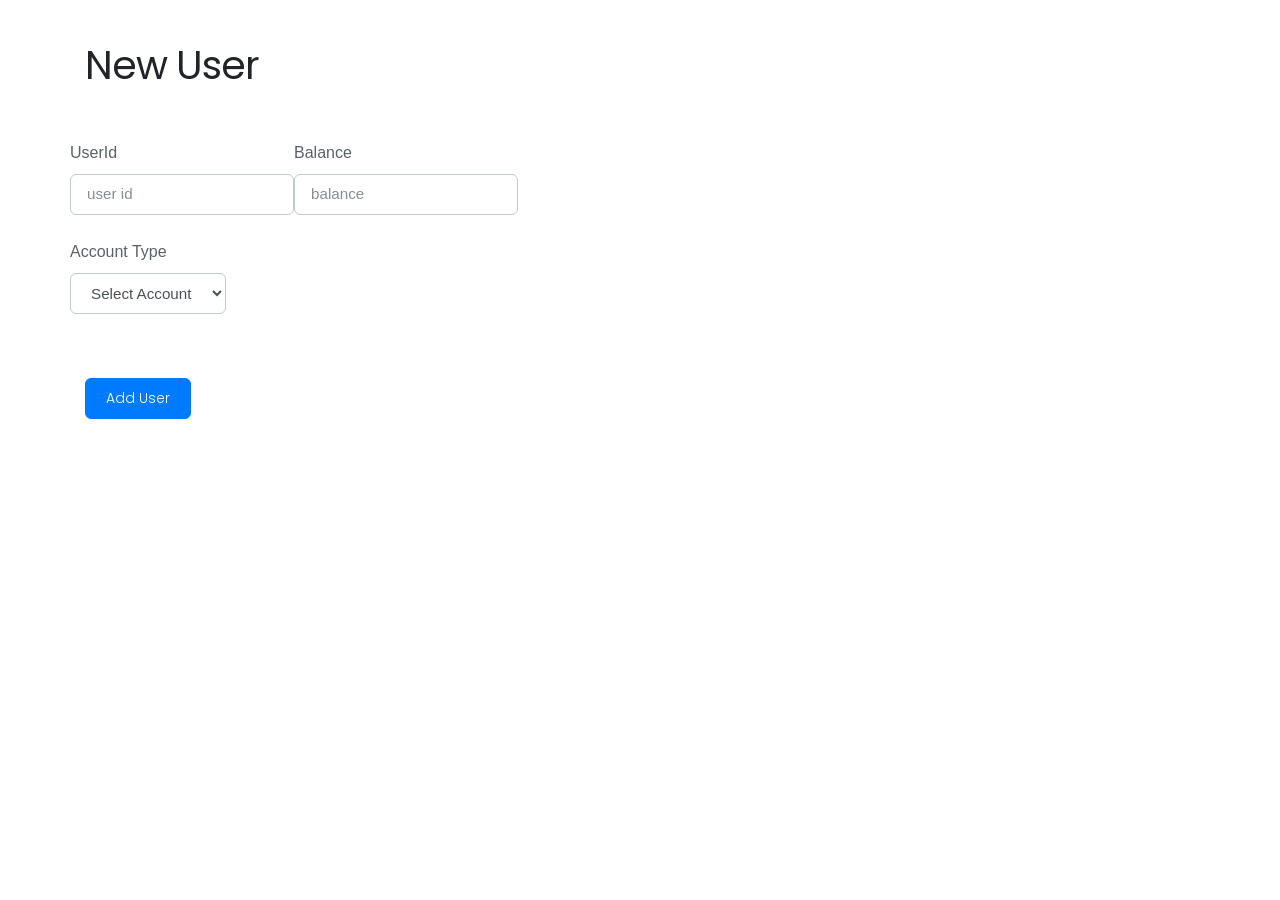
==== src/main/resources/templates/account/create-account.html @ aca21cec "added html and css files to start UI changes" ====
<!DOCTYPE html>

<html>

    <head>
        <meta charset="utf-8">
        <meta http-equiv="x-ua-compatible" content="ie=edge">
        <title>Add User</title>
        <meta name="viewport" content="width=device-width, initial-scale=1">
        <link rel="stylesheet" href="https://stackpath.bootstrapcdn.com/bootstrap/4.1.3/css/bootstrap.min.css" integrity="sha384-MCw98/SFnGE8fJT3GXwEOngsV7Zt27NXFoaoApmYm81iuXoPkFOJwJ8ERdknLPMO" crossorigin="anonymous">
        <link rel="stylesheet" href="https://use.fontawesome.com/releases/v5.4.1/css/all.css" integrity="sha384-5sAR7xN1Nv6T6+dT2mhtzEpVJvfS3NScPQTrOxhwjIuvcA67KV2R5Jz6kr4abQsz" crossorigin="anonymous">
        <link rel="stylesheet" href="../../static/css/shards.min.css">
    </head>
    <body>
        <div class="container my-5">
            <h2 class="mb-5">New User</h2>
            <div class="row">
                <div class="col-md-6">
                    <form action="#">
                        <div class="row">
                            <div class="form-group blu-margin">
                                <label for="userId" class="col-form-label">UserId</label>
                                <input type="text" class="form-control" id="userId" placeholder="user id">
                            </div>

                            <div class="form-group blu-margin">
                                <label for="balance" class="col-form-label">Balance</label>
                                <input type="text" class="form-control" id="balance" placeholder="balance">
                            </div>

                            <div class="form-group blu-margin">
                                <label for="dropOperator" class="col-form-label">Account Type</label>
                                <select class="form-control"  id="dropOperator">
                                    <option value="0">Select Account </option>
                                    <option></option>
                                </select>
                            </div>
                        </div>
                        <div class="row">
                            <div class="col-md-6 mt-5">
                                <input type="submit" class="btn btn-primary" value="Add User">
                            </div>
                        </div>    
                    </form>
                </div>
            </div>
        </div>
    </body>
</html>
---- src/main/resources/static/css/shards.min.css ----
@import url(https://fonts.googleapis.com/css?family=Poppins:300,400,500,600|Roboto+Mono);

:root {
    --blue: #007bff;
    --indigo: #674eec;
    --purple: #8445f7;
    --pink: #ff4169;
    --red: #c4183c;
    --orange: #fb7906;
    --yellow: #ffb400;
    --green: #17c671;
    --teal: #1adba2;
    --cyan: #00b8d8;
    --white: #fff;
    --gray: #868e96;
    --gray-dark: #343a40;
    --primary: #007bff;
    --secondary: #5A6169;
    --success: #17c671;
    --info: #00b8d8;
    --warning: #ffb400;
    --danger: #c4183c;
    --light: #e9ecef;
    --dark: #212529;
    --breakpoint-xs: 0;
    --breakpoint-sm: 576px;
    --breakpoint-md: 768px;
    --breakpoint-lg: 992px;
    --breakpoint-xl: 1200px;
    --font-family-sans-serif: -apple-system, BlinkMacSystemFont, "Segoe UI", Roboto, "Helvetica Neue", Arial, sans-serif;
    --font-family-monospace: "Roboto Mono", Menlo, Monaco, Consolas, "Liberation Mono", "Courier New", monospace
}

@media (max-width: 575.98px) {
    html {
        font-size: 15px
    }
}

body {
    font-size: 1rem;
    font-weight: 300;
    color: #5a6169;
    background-color: #fff
}

a {
    color: #007bff;
    text-decoration: none
}

a:hover {
    color: #0056b3;
    text-decoration: underline
}

b, strong {
    font-weight: 500
}

h1, h2, h3, h4, h5, h6 {
    margin-top: 0;
    margin-bottom: .5rem
}

.h1, .h2, .h3, .h4, .h5, .h6 {
    display: block
}

.h1, .h2, .h3, .h4, .h5, .h6, h1, h2, h3, h4, h5, h6 {
    margin-bottom: .75rem;
    font-family: Poppins, -apple-system, BlinkMacSystemFont, "Segoe UI", Roboto, "Helvetica Neue", Arial, sans-serif;
    font-weight: 400;
    color: #212529
}

.h1, h1 {
    font-size: 3.052rem;
    letter-spacing: -.0625rem;
    line-height: 3rem
}

.h2, h2 {
    font-size: 2.441rem;
    letter-spacing: -.0625rem;
    line-height: 2.25rem
}

.h3, h3 {
    font-size: 1.953rem;
    line-height: 2.25rem
}

.h4, h4 {
    font-size: 1.563rem;
    line-height: 2rem
}

.h5, h5 {
    font-size: 1.25rem;
    line-height: 1.5rem
}

.h6, h6 {
    font-size: 1rem;
    line-height: 1.5rem
}

.lead {
    line-height: 1.875rem
}

.display-1, .display-2, .display-3, .display-4 {
    margin-bottom: .75rem
}

.display-1 {
    font-size: 7.451rem;
    line-height: 1
}

.display-2 {
    font-size: 5.96rem;
    line-height: 1
}

.display-3 {
    font-size: 4.768rem;
    line-height: 1
}

.display-4 {
    font-size: 3.815rem;
    line-height: 1
}

p {
    margin-bottom: 1.75rem
}

hr {
    margin-top: 1.125rem;
    margin-bottom: 1.125rem;
    border-top: 1px solid rgba(0, 0, 0, .1)
}

.small, small {
    font-size: 80%;
    font-weight: 300
}

.mark, mark {
    padding: .2em;
    background-color: #fff09e
}

.blockquote {
    margin-bottom: .75rem;
    font-size: 1.5rem
}

.blockquote-footer {
    font-size: 1.125rem
}

.img-thumbnail {
    padding: 0;
    border: none;
    background-color: #fff;
    border-radius: .375rem;
    box-shadow: none
}

.figure-img {
    margin-bottom: .75rem
}

.figure-caption {
    font-size: 1rem;
    color: #868e96
}

code, kbd, pre, samp {
    font-family: "Roboto Mono", Menlo, Monaco, Consolas, "Liberation Mono", "Courier New", monospace
}

code {
    font-size: .75rem;
    padding: .1875rem .8125rem
}

kbd {
    padding: .1875rem .8125rem;
    font-size: .75rem;
    color: #fff;
    background-color: #212529;
    border-radius: .625rem;
    box-shadow: none
}

kbd kbd {
    font-weight: 500
}

pre {
    margin-bottom: .75rem;
    font-size: .75rem;
    color: #212529;
    line-height: 1.375rem
}

.pre-scrollable {
    max-height: 340px
}

.table {
    background-color: transparent
}

.table td, .table th {
    padding: .75rem
}

.table .table {
    background-color: #fff
}

.table-sm td, .table-sm th {
    padding: .3rem
}

.table-primary, .table-primary > td, .table-primary > th {
    background-color: #b8daff
}

.table-hover .table-primary:hover {
    background-color: #9fcdff
}

.table-hover .table-primary:hover > td, .table-hover .table-primary:hover > th {
    background-color: #9fcdff
}

.table-secondary, .table-secondary > td, .table-secondary > th {
    background-color: #d1d3d5
}

.table-hover .table-secondary:hover {
    background-color: #c4c6c9
}

.table-hover .table-secondary:hover > td, .table-hover .table-secondary:hover > th {
    background-color: #c4c6c9
}

.table-success, .table-success > td, .table-success > th {
    background-color: #beefd7
}

.table-hover .table-success:hover {
    background-color: #aaeaca
}

.table-hover .table-success:hover > td, .table-hover .table-success:hover > th {
    background-color: #aaeaca
}

.table-info, .table-info > td, .table-info > th {
    background-color: #b8ebf4
}

.table-hover .table-info:hover {
    background-color: #a2e5f1
}

.table-hover .table-info:hover > td, .table-hover .table-info:hover > th {
    background-color: #a2e5f1
}

.table-warning, .table-warning > td, .table-warning > th {
    background-color: #ffeab8
}

.table-hover .table-warning:hover {
    background-color: #ffe29f
}

.table-hover .table-warning:hover > td, .table-hover .table-warning:hover > th {
    background-color: #ffe29f
}

.table-danger, .table-danger > td, .table-danger > th {
    background-color: #eebec8
}

.table-hover .table-danger:hover {
    background-color: #e9aab7
}

.table-hover .table-danger:hover > td, .table-hover .table-danger:hover > th {
    background-color: #e9aab7
}

.table-light, .table-light > td, .table-light > th {
    background-color: #f9fafb
}

.table-hover .table-light:hover {
    background-color: #eaedf1
}

.table-hover .table-light:hover > td, .table-hover .table-light:hover > th {
    background-color: #eaedf1
}

.table-dark, .table-dark > td, .table-dark > th {
    background-color: #c1c2c3
}

.table-hover .table-dark:hover {
    background-color: #b4b5b6
}

.table-hover .table-dark:hover > td, .table-hover .table-dark:hover > th {
    background-color: #b4b5b6
}

.table-active, .table-active > td, .table-active > th {
    background-color: rgba(0, 0, 0, .075)
}

.table-hover .table-active:hover {
    background-color: rgba(0, 0, 0, .075)
}

.table-hover .table-active:hover > td, .table-hover .table-active:hover > th {
    background-color: rgba(0, 0, 0, .075)
}

.table .thead-dark th {
    color: #fff;
    background-color: #212529;
    border-color: #32383e
}

.table .thead-light th {
    color: #495057;
    background-color: #e9ecef;
    border-color: #dee2e6
}

.table-dark {
    color: #fff;
    background-color: #212529
}

.table-dark td, .table-dark th, .table-dark thead th {
    border-color: #32383e
}

.table-dark.table-striped tbody tr:nth-of-type(odd) {
    background-color: rgba(255, 255, 255, .05)
}

.table-dark.table-hover tbody tr:hover {
    background-color: rgba(255, 255, 255, .075)
}

.form-control {
    height: auto;
    padding: .5rem 1rem;
    font-size: .95rem;
    line-height: 1.5;
    color: #495057;
    background-color: #fff;
    border: 1px solid #becad6;
    font-weight: 300;
    will-change: border-color, box-shadow;
    border-radius: .375rem;
    box-shadow: none;
    transition: box-shadow 250ms cubic-bezier(.27, .01, .38, 1.06), border 250ms cubic-bezier(.27, .01, .38, 1.06)
}

.form-control:hover {
    border-color: #8fa4b8
}

.form-control:focus {
    color: #495057;
    background-color: #fff;
    border-color: #007bff;
    box-shadow: 0 .313rem .719rem rgba(0, 123, 255, .1), 0 .156rem .125rem rgba(0, 0, 0, .06)
}

.form-control:focus:hover {
    border-color: #007bff
}

.form-control::-webkit-input-placeholder {
    color: #868e96
}

.form-control:-ms-input-placeholder {
    color: #868e96
}

.form-control::-ms-input-placeholder {
    color: #868e96
}

.form-control::placeholder {
    color: #868e96
}

.form-control:disabled, .form-control[readonly] {
    background-color: #f5f6f7
}

.form-control:disabled:hover, .form-control[readonly]:hover {
    border-color: #becad6;
    cursor: not-allowed
}

.form-control[readonly]:not(:disabled):focus {
    box-shadow: none;
    border-color: #becad6
}

select.form-control:not([size]):not([multiple]) {
    height: calc(2.425rem + 2px)
}

select.form-control:focus::-ms-value {
    color: #495057;
    background-color: #fff
}

select.form-control:hover {
    cursor: pointer
}

form label:hover {
    cursor: pointer
}

.col-form-label {
    padding-top: calc(.5rem + 1px);
    padding-bottom: calc(.5rem + 1px);
    line-height: 1.5
}

.col-form-label-lg {
    padding-top: calc(.75rem + 1px);
    padding-bottom: calc(.75rem + 1px);
    font-size: 1.25rem;
    line-height: 1.5
}

.col-form-label-sm {
    padding-top: calc(.35rem + 1px);
    padding-bottom: calc(.35rem + 1px);
    font-size: .875rem;
    line-height: 1.5
}

.form-control-plaintext {
    padding-top: .5rem;
    padding-bottom: .5rem;
    line-height: 1.5;
    font-weight: 300
}

.form-control-sm, .input-group-sm > .form-control, .input-group-sm > .input-group-append > .btn, .input-group-sm > .input-group-append > .input-group-text, .input-group-sm > .input-group-middle > .input-group-text, .input-group-sm > .input-group-prepend > .btn, .input-group-sm > .input-group-prepend > .input-group-text {
    padding: .35rem .75rem;
    font-size: .875rem;
    line-height: 1.5;
    border-radius: .35rem
}

.input-group-sm > .input-group-append > select.btn:not([size]):not([multiple]), .input-group-sm > .input-group-append > select.input-group-text:not([size]):not([multiple]), .input-group-sm > .input-group-middle > select.input-group-text:not([size]):not([multiple]), .input-group-sm > .input-group-prepend > select.btn:not([size]):not([multiple]), .input-group-sm > .input-group-prepend > select.input-group-text:not([size]):not([multiple]), .input-group-sm > select.form-control:not([size]):not([multiple]), select.form-control-sm:not([size]):not([multiple]) {
    height: calc(2.0125rem + 2px)
}

.form-control-lg, .input-group-lg > .form-control, .input-group-lg > .input-group-append > .btn, .input-group-lg > .input-group-append > .input-group-text, .input-group-lg > .input-group-middle > .input-group-text, .input-group-lg > .input-group-prepend > .btn, .input-group-lg > .input-group-prepend > .input-group-text {
    padding: .75rem 1rem;
    font-size: 1.25rem;
    line-height: 1.5;
    border-radius: .5rem
}

.input-group-lg > .input-group-append > select.btn:not([size]):not([multiple]), .input-group-lg > .input-group-append > select.input-group-text:not([size]):not([multiple]), .input-group-lg > .input-group-middle > select.input-group-text:not([size]):not([multiple]), .input-group-lg > .input-group-prepend > select.btn:not([size]):not([multiple]), .input-group-lg > .input-group-prepend > select.input-group-text:not([size]):not([multiple]), .input-group-lg > select.form-control:not([size]):not([multiple]), select.form-control-lg:not([size]):not([multiple]) {
    height: calc(3.375rem + 2px)
}

.form-group {
    margin-bottom: 1rem
}

.form-text {
    margin-top: .25rem
}

.form-check {
    padding-left: 1.25rem
}

.form-check-input {
    margin-top: .313rem;
    margin-left: -1.25rem
}

.form-check-input:disabled ~ .form-check-label {
    color: #868e96
}

.form-check-inline {
    margin-right: .75rem
}

.form-check-inline .form-check-input {
    margin-right: .3125rem
}

.valid-feedback {
    margin-top: .25rem;
    font-size: 80%;
    color: #17c671
}

.valid-tooltip {
    background-color: rgba(23, 198, 113, .8)
}

.custom-select.is-valid, .form-control.is-valid, .was-validated .custom-select:valid, .was-validated .form-control:valid {
    border-color: #17c671;
    box-shadow: 0 5px 11.5px rgba(23, 198, 113, .1)
}

.custom-select.is-valid:focus, .form-control.is-valid:focus, .was-validated .custom-select:valid:focus, .was-validated .form-control:valid:focus {
    box-shadow: 0 5px 11.5px rgba(23, 198, 113, .1), 0 1px 1px .1rem rgba(23, 198, 113, .2)
}

.custom-select.is-valid:hover, .form-control.is-valid:hover, .was-validated .custom-select:valid:hover, .was-validated .form-control:valid:hover {
    border-color: #17c671
}

.form-check-input.is-valid ~ .form-check-label, .was-validated .form-check-input:valid ~ .form-check-label {
    color: #17c671
}

.custom-control-input.is-valid ~ .custom-control-label, .was-validated .custom-control-input:valid ~ .custom-control-label {
    color: #17c671
}

.custom-control-input.is-valid ~ .custom-control-label::before, .was-validated .custom-control-input:valid ~ .custom-control-label::before {
    background-color: #57eca4;
    border-color: #2ae68b
}

.custom-control-input.is-valid:checked ~ .custom-control-label::before, .was-validated .custom-control-input:valid:checked ~ .custom-control-label::before {
    background-color: #2ae68b
}

.custom-control-input.is-valid:focus ~ .custom-control-label::before, .was-validated .custom-control-input:valid:focus ~ .custom-control-label::before {
    box-shadow: 0 .313rem .719rem rgba(23, 198, 113, .1), 0 .156rem .125rem rgba(0, 0, 0, .06)
}

.custom-file-input.is-valid ~ .custom-file-label, .was-validated .custom-file-input:valid ~ .custom-file-label {
    color: #17c671;
    border-color: #17c671
}

.custom-file-input.is-valid ~ .custom-file-label::after, .was-validated .custom-file-input:valid ~ .custom-file-label::after {
    background-color: #b3f6d5;
    border-color: #2ae68b;
    color: #17c671
}

.custom-file-input:focus.is-valid ~ .custom-file-label, .was-validated .custom-file-input:focus:valid ~ .custom-file-label {
    border-color: #17c671;
    box-shadow: 0 5px 11.5px rgba(23, 198, 113, .1), 0 1px 1px .1rem rgba(23, 198, 113, .2)
}

.custom-file-input:hover.is-valid ~ .custom-file-label, .was-validated .custom-file-input:hover:valid ~ .custom-file-label {
    border-color: #17c671
}

.custom-toggle .custom-control-input:not(:checked).is-valid ~ .custom-control-label::before, .was-validated .custom-toggle .custom-control-input:not(:checked):valid ~ .custom-control-label::before {
    background-color: #fff
}

.custom-toggle .custom-control-input.is-valid ~ .custom-control-label::before, .was-validated .custom-toggle .custom-control-input:valid ~ .custom-control-label::before {
    background-color: #17c671
}

.custom-toggle .custom-control-input.is-invalid ~ .custom-control-label::after, .was-validated .custom-toggle .custom-control-input:invalid ~ .custom-control-label::after {
    background-color: #eb8c95
}

.custom-toggle .custom-control-input.is-invalid:focus ~ .custom-control-label::before, .was-validated .custom-toggle .custom-control-input:invalid:focus ~ .custom-control-label::before {
    box-shadow: 0 .313rem .719rem rgba(23, 198, 113, .1), 0 .156rem .125rem rgba(0, 0, 0, .06)
}

.invalid-feedback {
    margin-top: .25rem;
    font-size: 80%;
    color: #c4183c
}

.invalid-tooltip {
    background-color: rgba(196, 24, 60, .8)
}

.custom-select.is-invalid, .form-control.is-invalid, .was-validated .custom-select:invalid, .was-validated .form-control:invalid {
    border-color: #c4183c;
    box-shadow: 0 5px 11.5px rgba(196, 24, 60, .1)
}

.custom-select.is-invalid:focus, .form-control.is-invalid:focus, .was-validated .custom-select:invalid:focus, .was-validated .form-control:invalid:focus {
    box-shadow: 0 5px 11.5px rgba(196, 24, 60, .1), 0 1px 1px .1rem rgba(196, 24, 60, .2)
}

.custom-select.is-invalid:hover, .form-control.is-invalid:hover, .was-validated .custom-select:invalid:hover, .was-validated .form-control:invalid:hover {
    border-color: #c4183c
}

.form-check-input.is-invalid ~ .form-check-label, .was-validated .form-check-input:invalid ~ .form-check-label {
    color: #c4183c
}

.custom-control-input.is-invalid ~ .custom-control-label, .was-validated .custom-control-input:invalid ~ .custom-control-label {
    color: #c4183c
}

.custom-control-input.is-invalid ~ .custom-control-label::before, .was-validated .custom-control-input:invalid ~ .custom-control-label::before {
    background-color: #ea5876;
    border-color: #e52a51
}

.custom-control-input.is-invalid:checked ~ .custom-control-label::before, .was-validated .custom-control-input:invalid:checked ~ .custom-control-label::before {
    background-color: #e52a51
}

.custom-control-input.is-invalid:focus ~ .custom-control-label::before, .was-validated .custom-control-input:invalid:focus ~ .custom-control-label::before {
    box-shadow: 0 .313rem .719rem rgba(196, 24, 60, .1), 0 .156rem .125rem rgba(0, 0, 0, .06)
}

.custom-file-input.is-invalid ~ .custom-file-label, .was-validated .custom-file-input:invalid ~ .custom-file-label {
    color: #c4183c;
    border-color: #c4183c
}

.custom-file-input.is-invalid ~ .custom-file-label::after, .was-validated .custom-file-input:invalid ~ .custom-file-label::after {
    background-color: #f6b2c0;
    border-color: #e52a51;
    color: #c4183c
}

.custom-file-input:focus.is-invalid ~ .custom-file-label, .was-validated .custom-file-input:focus:invalid ~ .custom-file-label {
    border-color: #c4183c;
    box-shadow: 0 5px 11.5px rgba(196, 24, 60, .1), 0 1px 1px .1rem rgba(196, 24, 60, .2)
}

.custom-file-input:hover.is-invalid ~ .custom-file-label, .was-validated .custom-file-input:hover:invalid ~ .custom-file-label {
    border-color: #c4183c
}

.custom-toggle .custom-control-input:not(:checked).is-invalid ~ .custom-control-label::before, .was-validated .custom-toggle .custom-control-input:not(:checked):invalid ~ .custom-control-label::before {
    background-color: #fff
}

.custom-toggle .custom-control-input.is-valid ~ .custom-control-label::before, .was-validated .custom-toggle .custom-control-input:valid ~ .custom-control-label::before {
    background-color: #17c671
}

.custom-toggle .custom-control-input.is-invalid ~ .custom-control-label::after, .was-validated .custom-toggle .custom-control-input:invalid ~ .custom-control-label::after {
    background-color: #eb8c95
}

.custom-toggle .custom-control-input.is-invalid:focus ~ .custom-control-label::before, .was-validated .custom-toggle .custom-control-input:invalid:focus ~ .custom-control-label::before {
    box-shadow: 0 .313rem .719rem rgba(196, 24, 60, .1), 0 .156rem .125rem rgba(0, 0, 0, .06)
}

@media (min-width: 576px) {
    .form-inline .form-check-input {
        margin-right: .313rem
    }
}

.btn {
    font-weight: 300;
    font-family: Poppins, -apple-system, BlinkMacSystemFont, "Segoe UI", Roboto, "Helvetica Neue", Arial, sans-serif;
    border: 1px solid transparent;
    padding: .75rem 1.25rem;
    font-size: .875rem;
    line-height: 1.125;
    border-radius: .375rem;
    transition: all 250ms cubic-bezier(.27, .01, .38, 1.06)
}

.btn.hover, .btn:hover {
    cursor: pointer
}

.btn.focus, .btn:focus {
    box-shadow: none
}

.btn:not([disabled]):not(.disabled).active, .btn:not([disabled]):not(.disabled):active {
    background-image: none;
    box-shadow: none
}

.btn.btn-squared {
    border-radius: 0
}

.btn.btn-pill {
    border-radius: 50px
}

.btn-primary {
    color: #fff;
    border-color: #007bff;
    background-color: #007bff;
    box-shadow: none
}

.btn-primary:hover {
    color: #fff;
    background-color: #006fe6;
    border-color: #006fe6;
    box-shadow: 0 5px 15px rgba(0, 0, 0, .05), 0 4px 10px rgba(0, 123, 255, .25)
}

.btn-primary.focus, .btn-primary:focus {
    box-shadow: 0 0 0 3px rgba(0, 123, 255, .15), 0 3px 15px rgba(0, 123, 255, .2), 0 2px 5px rgba(0, 0, 0, .1)
}

.btn-primary.disabled, .btn-primary:disabled {
    background-color: #007bff;
    border-color: #007bff;
    box-shadow: none;
    cursor: not-allowed
}

.btn-primary:not(:disabled):not(.disabled).active, .btn-primary:not(:disabled):not(.disabled):active, .show > .btn-primary.dropdown-toggle {
    color: #fff;
    background-color: #006fe6;
    border-color: #0062cc;
    background-image: none;
    box-shadow: inset 0 3px 5px rgba(0, 0, 0, .125) !important
}

.btn-secondary {
    color: #fff;
    border-color: #5a6169;
    background-color: #5a6169;
    box-shadow: none
}

.btn-secondary:hover {
    color: #fff;
    background-color: #4e545b;
    border-color: #4e545b;
    box-shadow: 0 5px 15px rgba(0, 0, 0, .05), 0 4px 10px rgba(90, 97, 105, .25)
}

.btn-secondary.focus, .btn-secondary:focus {
    box-shadow: 0 0 0 3px rgba(90, 97, 105, .15), 0 3px 15px rgba(90, 97, 105, .2), 0 2px 5px rgba(0, 0, 0, .1)
}

.btn-secondary.disabled, .btn-secondary:disabled {
    background-color: #5a6169;
    border-color: #5a6169;
    box-shadow: none;
    cursor: not-allowed
}

.btn-secondary:not(:disabled):not(.disabled).active, .btn-secondary:not(:disabled):not(.disabled):active, .show > .btn-secondary.dropdown-toggle {
    color: #fff;
    background-color: #4e545b;
    border-color: #42484e;
    background-image: none;
    box-shadow: inset 0 3px 5px rgba(0, 0, 0, .125) !important
}

.btn-success {
    color: #fff;
    border-color: #17c671;
    background-color: #17c671;
    box-shadow: none
}

.btn-success:hover {
    color: #fff;
    background-color: #14af64;
    border-color: #14af64;
    box-shadow: 0 5px 15px rgba(0, 0, 0, .05), 0 4px 10px rgba(23, 198, 113, .25)
}

.btn-success.focus, .btn-success:focus {
    box-shadow: 0 0 0 3px rgba(23, 198, 113, .15), 0 3px 15px rgba(23, 198, 113, .2), 0 2px 5px rgba(0, 0, 0, .1)
}

.btn-success.disabled, .btn-success:disabled {
    background-color: #17c671;
    border-color: #17c671;
    box-shadow: none;
    cursor: not-allowed
}

.btn-success:not(:disabled):not(.disabled).active, .btn-success:not(:disabled):not(.disabled):active, .show > .btn-success.dropdown-toggle {
    color: #fff;
    background-color: #14af64;
    border-color: #129857;
    background-image: none;
    box-shadow: inset 0 3px 5px rgba(0, 0, 0, .125) !important
}

.btn-info {
    color: #fff;
    border-color: #00b8d8;
    background-color: #00b8d8;
    box-shadow: none
}

.btn-info:hover {
    color: #fff;
    background-color: #00a2bf;
    border-color: #00a2bf;
    box-shadow: 0 5px 15px rgba(0, 0, 0, .05), 0 4px 10px rgba(0, 184, 216, .25)
}

.btn-info.focus, .btn-info:focus {
    box-shadow: 0 0 0 3px rgba(0, 184, 216, .15), 0 3px 15px rgba(0, 184, 216, .2), 0 2px 5px rgba(0, 0, 0, .1)
}

.btn-info.disabled, .btn-info:disabled {
    background-color: #00b8d8;
    border-color: #00b8d8;
    box-shadow: none;
    cursor: not-allowed
}

.btn-info:not(:disabled):not(.disabled).active, .btn-info:not(:disabled):not(.disabled):active, .show > .btn-info.dropdown-toggle {
    color: #fff;
    background-color: #00a2bf;
    border-color: #008da5;
    background-image: none;
    box-shadow: inset 0 3px 5px rgba(0, 0, 0, .125) !important
}

.btn-warning {
    color: #212529;
    border-color: #ffb400;
    background-color: #ffb400;
    box-shadow: none
}

.btn-warning:hover {
    color: #212529;
    background-color: #e6a200;
    border-color: #e6a200;
    box-shadow: 0 5px 15px rgba(0, 0, 0, .05), 0 4px 10px rgba(255, 180, 0, .25)
}

.btn-warning.focus, .btn-warning:focus {
    box-shadow: 0 0 0 3px rgba(255, 180, 0, .15), 0 3px 15px rgba(255, 180, 0, .2), 0 2px 5px rgba(0, 0, 0, .1)
}

.btn-warning.disabled, .btn-warning:disabled {
    background-color: #ffb400;
    border-color: #ffb400;
    box-shadow: none;
    cursor: not-allowed
}

.btn-warning:not(:disabled):not(.disabled).active, .btn-warning:not(:disabled):not(.disabled):active, .show > .btn-warning.dropdown-toggle {
    color: #212529;
    background-color: #e6a200;
    border-color: #cc9000;
    background-image: none;
    box-shadow: inset 0 3px 5px rgba(0, 0, 0, .125) !important
}

.btn-danger {
    color: #fff;
    border-color: #c4183c;
    background-color: #c4183c;
    box-shadow: none
}

.btn-danger:hover {
    color: #fff;
    background-color: #ad1535;
    border-color: #ad1535;
    box-shadow: 0 5px 15px rgba(0, 0, 0, .05), 0 4px 10px rgba(196, 24, 60, .25)
}

.btn-danger.focus, .btn-danger:focus {
    box-shadow: 0 0 0 3px rgba(196, 24, 60, .15), 0 3px 15px rgba(196, 24, 60, .2), 0 2px 5px rgba(0, 0, 0, .1)
}

.btn-danger.disabled, .btn-danger:disabled {
    background-color: #c4183c;
    border-color: #c4183c;
    box-shadow: none;
    cursor: not-allowed
}

.btn-danger:not(:disabled):not(.disabled).active, .btn-danger:not(:disabled):not(.disabled):active, .show > .btn-danger.dropdown-toggle {
    color: #fff;
    background-color: #ad1535;
    border-color: #97122e;
    background-image: none;
    box-shadow: inset 0 3px 5px rgba(0, 0, 0, .125) !important
}

.btn-light {
    color: #212529;
    border-color: #e9ecef;
    background-color: #e9ecef;
    box-shadow: none
}

.btn-light:hover {
    color: #212529;
    background-color: #dadfe4;
    border-color: #dadfe4;
    box-shadow: 0 5px 15px rgba(0, 0, 0, .05), 0 4px 10px rgba(233, 236, 239, .25)
}

.btn-light.focus, .btn-light:focus {
    box-shadow: 0 0 0 3px rgba(233, 236, 239, .15), 0 3px 15px rgba(233, 236, 239, .2), 0 2px 5px rgba(0, 0, 0, .1)
}

.btn-light.disabled, .btn-light:disabled {
    background-color: #e9ecef;
    border-color: #e9ecef;
    box-shadow: none;
    cursor: not-allowed
}

.btn-light:not(:disabled):not(.disabled).active, .btn-light:not(:disabled):not(.disabled):active, .show > .btn-light.dropdown-toggle {
    color: #212529;
    background-color: #dadfe4;
    border-color: #cbd3da;
    background-image: none;
    box-shadow: inset 0 3px 5px rgba(0, 0, 0, .125) !important
}

.btn-dark {
    color: #fff;
    border-color: #212529;
    background-color: #212529;
    box-shadow: none
}

.btn-dark:hover {
    color: #fff;
    background-color: #16181b;
    border-color: #16181b;
    box-shadow: 0 5px 15px rgba(0, 0, 0, .05), 0 4px 10px rgba(33, 37, 41, .25)
}

.btn-dark.focus, .btn-dark:focus {
    box-shadow: 0 0 0 3px rgba(33, 37, 41, .15), 0 3px 15px rgba(33, 37, 41, .2), 0 2px 5px rgba(0, 0, 0, .1)
}

.btn-dark.disabled, .btn-dark:disabled {
    background-color: #212529;
    border-color: #212529;
    box-shadow: none;
    cursor: not-allowed
}

.btn-dark:not(:disabled):not(.disabled).active, .btn-dark:not(:disabled):not(.disabled):active, .show > .btn-dark.dropdown-toggle {
    color: #fff;
    background-color: #16181b;
    border-color: #0a0c0d;
    background-image: none;
    box-shadow: inset 0 3px 5px rgba(0, 0, 0, .125) !important
}

.btn-white {
    color: #212529;
    border-color: #fff;
    background-color: #fff;
    box-shadow: none
}

.btn-white:hover {
    color: #212529;
    background-color: #f2f2f2;
    border-color: #f2f2f2;
    box-shadow: 0 5px 15px rgba(0, 0, 0, .05), 0 4px 10px rgba(255, 255, 255, .25)
}

.btn-white.focus, .btn-white:focus {
    box-shadow: 0 0 0 3px rgba(255, 255, 255, .15), 0 3px 15px rgba(255, 255, 255, .2), 0 2px 5px rgba(0, 0, 0, .1)
}

.btn-white.disabled, .btn-white:disabled {
    background-color: #fff;
    border-color: #fff;
    box-shadow: none;
    cursor: not-allowed
}

.btn-white:not(:disabled):not(.disabled).active, .btn-white:not(:disabled):not(.disabled):active, .show > .btn-white.dropdown-toggle {
    color: #212529;
    background-color: #f2f2f2;
    border-color: #e6e6e6;
    background-image: none;
    box-shadow: inset 0 3px 5px rgba(0, 0, 0, .125) !important
}

.btn-black {
    color: #fff;
    border-color: #000;
    background-color: #000;
    box-shadow: none
}

.btn-black:hover {
    color: #fff;
    background-color: #000;
    border-color: #000;
    box-shadow: 0 5px 15px rgba(0, 0, 0, .05), 0 4px 10px rgba(0, 0, 0, .25)
}

.btn-black.focus, .btn-black:focus {
    box-shadow: 0 0 0 3px rgba(0, 0, 0, .15), 0 3px 15px rgba(0, 0, 0, .2), 0 2px 5px rgba(0, 0, 0, .1)
}

.btn-black.disabled, .btn-black:disabled {
    background-color: #000;
    border-color: #000;
    box-shadow: none;
    cursor: not-allowed
}

.btn-black:not(:disabled):not(.disabled).active, .btn-black:not(:disabled):not(.disabled):active, .show > .btn-black.dropdown-toggle {
    color: #fff;
    background-color: #000;
    border-color: #000;
    background-image: none;
    box-shadow: inset 0 3px 5px rgba(0, 0, 0, .125) !important
}

.btn-outline-primary {
    background-color: transparent;
    background-image: none;
    border-color: #007bff;
    color: #007bff
}

.btn-outline-primary:hover {
    color: #fff;
    background-color: #007bff;
    border-color: #007bff;
    box-shadow: 0 5px 15px rgba(0, 0, 0, .05), 0 4px 10px rgba(0, 123, 255, .25)
}

.btn-outline-primary.focus, .btn-outline-primary:focus {
    box-shadow: 0 0 0 3px rgba(0, 123, 255, .15), 0 3px 15px rgba(0, 123, 255, .2), 0 2px 5px rgba(0, 0, 0, .1) !important
}

.btn-outline-primary.disabled, .btn-outline-primary:disabled {
    color: #007bff;
    background-color: transparent;
    box-shadow: none
}

.btn-outline-primary:not(:disabled):not(.disabled).active, .btn-outline-primary:not(:disabled):not(.disabled):active, .show > .btn-outline-primary.dropdown-toggle {
    color: #fff;
    background-color: #007bff;
    border-color: #007bff
}

.btn-outline-primary:not(:disabled):not(.disabled).active:focus, .btn-outline-primary:not(:disabled):not(.disabled):active:focus, .show > .btn-outline-primary.dropdown-toggle:focus {
    box-shadow: inset 0 3px 5px rgba(0, 0, 0, .125) !important
}

.btn-outline-secondary {
    background-color: transparent;
    background-image: none;
    border-color: #5a6169;
    color: #5a6169
}

.btn-outline-secondary:hover {
    color: #fff;
    background-color: #5a6169;
    border-color: #5a6169;
    box-shadow: 0 5px 15px rgba(0, 0, 0, .05), 0 4px 10px rgba(90, 97, 105, .25)
}

.btn-outline-secondary.focus, .btn-outline-secondary:focus {
    box-shadow: 0 0 0 3px rgba(90, 97, 105, .15), 0 3px 15px rgba(90, 97, 105, .2), 0 2px 5px rgba(0, 0, 0, .1) !important
}

.btn-outline-secondary.disabled, .btn-outline-secondary:disabled {
    color: #5a6169;
    background-color: transparent;
    box-shadow: none
}

.btn-outline-secondary:not(:disabled):not(.disabled).active, .btn-outline-secondary:not(:disabled):not(.disabled):active, .show > .btn-outline-secondary.dropdown-toggle {
    color: #fff;
    background-color: #5a6169;
    border-color: #5a6169
}

.btn-outline-secondary:not(:disabled):not(.disabled).active:focus, .btn-outline-secondary:not(:disabled):not(.disabled):active:focus, .show > .btn-outline-secondary.dropdown-toggle:focus {
    box-shadow: inset 0 3px 5px rgba(0, 0, 0, .125) !important
}

.btn-outline-success {
    background-color: transparent;
    background-image: none;
    border-color: #17c671;
    color: #17c671
}

.btn-outline-success:hover {
    color: #fff;
    background-color: #17c671;
    border-color: #17c671;
    box-shadow: 0 5px 15px rgba(0, 0, 0, .05), 0 4px 10px rgba(23, 198, 113, .25)
}

.btn-outline-success.focus, .btn-outline-success:focus {
    box-shadow: 0 0 0 3px rgba(23, 198, 113, .15), 0 3px 15px rgba(23, 198, 113, .2), 0 2px 5px rgba(0, 0, 0, .1) !important
}

.btn-outline-success.disabled, .btn-outline-success:disabled {
    color: #17c671;
    background-color: transparent;
    box-shadow: none
}

.btn-outline-success:not(:disabled):not(.disabled).active, .btn-outline-success:not(:disabled):not(.disabled):active, .show > .btn-outline-success.dropdown-toggle {
    color: #fff;
    background-color: #17c671;
    border-color: #17c671
}

.btn-outline-success:not(:disabled):not(.disabled).active:focus, .btn-outline-success:not(:disabled):not(.disabled):active:focus, .show > .btn-outline-success.dropdown-toggle:focus {
    box-shadow: inset 0 3px 5px rgba(0, 0, 0, .125) !important
}

.btn-outline-info {
    background-color: transparent;
    background-image: none;
    border-color: #00b8d8;
    color: #00b8d8
}

.btn-outline-info:hover {
    color: #fff;
    background-color: #00b8d8;
    border-color: #00b8d8;
    box-shadow: 0 5px 15px rgba(0, 0, 0, .05), 0 4px 10px rgba(0, 184, 216, .25)
}

.btn-outline-info.focus, .btn-outline-info:focus {
    box-shadow: 0 0 0 3px rgba(0, 184, 216, .15), 0 3px 15px rgba(0, 184, 216, .2), 0 2px 5px rgba(0, 0, 0, .1) !important
}

.btn-outline-info.disabled, .btn-outline-info:disabled {
    color: #00b8d8;
    background-color: transparent;
    box-shadow: none
}

.btn-outline-info:not(:disabled):not(.disabled).active, .btn-outline-info:not(:disabled):not(.disabled):active, .show > .btn-outline-info.dropdown-toggle {
    color: #fff;
    background-color: #00b8d8;
    border-color: #00b8d8
}

.btn-outline-info:not(:disabled):not(.disabled).active:focus, .btn-outline-info:not(:disabled):not(.disabled):active:focus, .show > .btn-outline-info.dropdown-toggle:focus {
    box-shadow: inset 0 3px 5px rgba(0, 0, 0, .125) !important
}

.btn-outline-warning {
    background-color: transparent;
    background-image: none;
    border-color: #ffb400;
    color: #ffb400
}

.btn-outline-warning:hover {
    color: #212529;
    background-color: #ffb400;
    border-color: #ffb400;
    box-shadow: 0 5px 15px rgba(0, 0, 0, .05), 0 4px 10px rgba(255, 180, 0, .25)
}

.btn-outline-warning.focus, .btn-outline-warning:focus {
    box-shadow: 0 0 0 3px rgba(255, 180, 0, .15), 0 3px 15px rgba(255, 180, 0, .2), 0 2px 5px rgba(0, 0, 0, .1) !important
}

.btn-outline-warning.disabled, .btn-outline-warning:disabled {
    color: #ffb400;
    background-color: transparent;
    box-shadow: none
}

.btn-outline-warning:not(:disabled):not(.disabled).active, .btn-outline-warning:not(:disabled):not(.disabled):active, .show > .btn-outline-warning.dropdown-toggle {
    color: #212529;
    background-color: #ffb400;
    border-color: #ffb400
}

.btn-outline-warning:not(:disabled):not(.disabled).active:focus, .btn-outline-warning:not(:disabled):not(.disabled):active:focus, .show > .btn-outline-warning.dropdown-toggle:focus {
    box-shadow: inset 0 3px 5px rgba(0, 0, 0, .125) !important
}

.btn-outline-danger {
    background-color: transparent;
    background-image: none;
    border-color: #c4183c;
    color: #c4183c
}

.btn-outline-danger:hover {
    color: #fff;
    background-color: #c4183c;
    border-color: #c4183c;
    box-shadow: 0 5px 15px rgba(0, 0, 0, .05), 0 4px 10px rgba(196, 24, 60, .25)
}

.btn-outline-danger.focus, .btn-outline-danger:focus {
    box-shadow: 0 0 0 3px rgba(196, 24, 60, .15), 0 3px 15px rgba(196, 24, 60, .2), 0 2px 5px rgba(0, 0, 0, .1) !important
}

.btn-outline-danger.disabled, .btn-outline-danger:disabled {
    color: #c4183c;
    background-color: transparent;
    box-shadow: none
}

.btn-outline-danger:not(:disabled):not(.disabled).active, .btn-outline-danger:not(:disabled):not(.disabled):active, .show > .btn-outline-danger.dropdown-toggle {
    color: #fff;
    background-color: #c4183c;
    border-color: #c4183c
}

.btn-outline-danger:not(:disabled):not(.disabled).active:focus, .btn-outline-danger:not(:disabled):not(.disabled):active:focus, .show > .btn-outline-danger.dropdown-toggle:focus {
    box-shadow: inset 0 3px 5px rgba(0, 0, 0, .125) !important
}

.btn-outline-light {
    background-color: transparent;
    background-image: none;
    border-color: #e9ecef;
    color: #212529
}

.btn-outline-light:hover {
    color: #212529;
    background-color: #e9ecef;
    border-color: #e9ecef;
    box-shadow: 0 5px 15px rgba(0, 0, 0, .05), 0 4px 10px rgba(233, 236, 239, .25)
}

.btn-outline-light.focus, .btn-outline-light:focus {
    box-shadow: 0 0 0 3px rgba(233, 236, 239, .15), 0 3px 15px rgba(233, 236, 239, .2), 0 2px 5px rgba(0, 0, 0, .1) !important
}

.btn-outline-light.disabled, .btn-outline-light:disabled {
    color: #e9ecef;
    background-color: transparent;
    box-shadow: none
}

.btn-outline-light:not(:disabled):not(.disabled).active, .btn-outline-light:not(:disabled):not(.disabled):active, .show > .btn-outline-light.dropdown-toggle {
    color: #212529;
    background-color: #e9ecef;
    border-color: #e9ecef
}

.btn-outline-light:not(:disabled):not(.disabled).active:focus, .btn-outline-light:not(:disabled):not(.disabled):active:focus, .show > .btn-outline-light.dropdown-toggle:focus {
    box-shadow: inset 0 3px 5px rgba(0, 0, 0, .125) !important
}

.btn-outline-dark {
    background-color: transparent;
    background-image: none;
    border-color: #212529;
    color: #212529
}

.btn-outline-dark:hover {
    color: #fff;
    background-color: #212529;
    border-color: #212529;
    box-shadow: 0 5px 15px rgba(0, 0, 0, .05), 0 4px 10px rgba(33, 37, 41, .25)
}

.btn-outline-dark.focus, .btn-outline-dark:focus {
    box-shadow: 0 0 0 3px rgba(33, 37, 41, .15), 0 3px 15px rgba(33, 37, 41, .2), 0 2px 5px rgba(0, 0, 0, .1) !important
}

.btn-outline-dark.disabled, .btn-outline-dark:disabled {
    color: #212529;
    background-color: transparent;
    box-shadow: none
}

.btn-outline-dark:not(:disabled):not(.disabled).active, .btn-outline-dark:not(:disabled):not(.disabled):active, .show > .btn-outline-dark.dropdown-toggle {
    color: #fff;
    background-color: #212529;
    border-color: #212529
}

.btn-outline-dark:not(:disabled):not(.disabled).active:focus, .btn-outline-dark:not(:disabled):not(.disabled):active:focus, .show > .btn-outline-dark.dropdown-toggle:focus {
    box-shadow: inset 0 3px 5px rgba(0, 0, 0, .125) !important
}

.btn-outline-white {
    background-color: transparent;
    background-image: none;
    border-color: #fff;
    color: #212529;
    color: #fff
}

.btn-outline-white:hover {
    color: #212529;
    background-color: #fff;
    border-color: #fff;
    box-shadow: 0 5px 15px rgba(0, 0, 0, .05), 0 4px 10px rgba(255, 255, 255, .25)
}

.btn-outline-white.focus, .btn-outline-white:focus {
    box-shadow: 0 0 0 3px rgba(255, 255, 255, .15), 0 3px 15px rgba(255, 255, 255, .2), 0 2px 5px rgba(0, 0, 0, .1) !important
}

.btn-outline-white.disabled, .btn-outline-white:disabled {
    color: #fff;
    background-color: transparent;
    box-shadow: none
}

.btn-outline-white:not(:disabled):not(.disabled).active, .btn-outline-white:not(:disabled):not(.disabled):active, .show > .btn-outline-white.dropdown-toggle {
    color: #212529;
    background-color: #fff;
    border-color: #fff
}

.btn-outline-white:not(:disabled):not(.disabled).active:focus, .btn-outline-white:not(:disabled):not(.disabled):active:focus, .show > .btn-outline-white.dropdown-toggle:focus {
    box-shadow: inset 0 3px 5px rgba(0, 0, 0, .125) !important
}

.btn-outline-white:not(:disabled):not(.disabled).active, .btn-outline-white:not(:disabled):not(.disabled):active {
    color: #000
}

.btn-outline-black {
    background-color: transparent;
    background-image: none;
    border-color: #000;
    color: #000;
    color: #000
}

.btn-outline-black:hover {
    color: #fff;
    background-color: #000;
    border-color: #000;
    box-shadow: 0 5px 15px rgba(0, 0, 0, .05), 0 4px 10px rgba(0, 0, 0, .25)
}

.btn-outline-black.focus, .btn-outline-black:focus {
    box-shadow: 0 0 0 3px rgba(0, 0, 0, .15), 0 3px 15px rgba(0, 0, 0, .2), 0 2px 5px rgba(0, 0, 0, .1) !important
}

.btn-outline-black.disabled, .btn-outline-black:disabled {
    color: #000;
    background-color: transparent;
    box-shadow: none
}

.btn-outline-black:not(:disabled):not(.disabled).active, .btn-outline-black:not(:disabled):not(.disabled):active, .show > .btn-outline-black.dropdown-toggle {
    color: #fff;
    background-color: #000;
    border-color: #000
}

.btn-outline-black:not(:disabled):not(.disabled).active:focus, .btn-outline-black:not(:disabled):not(.disabled):active:focus, .show > .btn-outline-black.dropdown-toggle:focus {
    box-shadow: inset 0 3px 5px rgba(0, 0, 0, .125) !important
}

.btn-outline-black:not(:disabled):not(.disabled).active, .btn-outline-black:not(:disabled):not(.disabled):active {
    color: #fff
}

.btn-link {
    font-weight: 300;
    color: #007bff
}

.btn-link:hover {
    color: #0056b3;
    text-decoration: underline
}

.btn-link.focus, .btn-link:focus {
    text-decoration: underline
}

.btn-link:disabled {
    color: #868e96
}

.btn-group-lg > .btn, .btn-lg {
    padding: .75rem 1.75rem;
    font-size: 1.125rem;
    line-height: 1.5;
    border-radius: .5rem
}

.btn-group-sm > .btn, .btn-sm {
    padding: .35rem 1rem;
    font-size: .75rem;
    line-height: 1.5;
    border-radius: .35rem
}

.btn-block + .btn-block {
    margin-top: .5rem
}

.fade {
    transition: opacity .2s ease-in-out
}

.collapsing {
    transition: height 350ms ease-in-out
}

i.material-icons {
    font-size: inherit;
    position: relative;
    top: 2px
}

.dropdown-menu {
    z-index: 1000;
    min-width: 10rem;
    padding: .5rem 0;
    margin: 0 0 0;
    font-size: 1rem;
    color: #5a6169;
    background-color: #fff;
    border: 1px solid rgba(0, 0, 0, .05);
    border-radius: .375rem;
    box-shadow: 0 .5rem 4rem rgba(0, 0, 0, .11), 0 10px 20px rgba(0, 0, 0, .05), 0 2px 3px rgba(0, 0, 0, .06)
}

.dropdown-menu-small {
    box-shadow: 0 .5rem 2rem rgba(0, 0, 0, .11), 0 3px 10px rgba(0, 0, 0, .05), 0 2px 3px rgba(0, 0, 0, .06);
    padding: .25rem 0;
    font-size: .813rem
}

.dropdown-menu-small .dropdown-item {
    padding: .375rem .875rem;
    font-size: .813rem
}

.dropdown-menu-small .dropdown-divider {
    margin: .25rem 0
}

.dropup .dropdown-menu {
    margin-bottom: 0
}

.dropright .dropdown-menu {
    margin-left: 0
}

.dropleft .dropdown-menu {
    margin-right: 0
}

.dropdown-divider {
    height: 0;
    margin: .75rem 0;
    overflow: hidden;
    border-top: 1px solid #e9ecef
}

.dropdown-item {
    padding: .5rem 1.25rem;
    font-weight: 300;
    color: #212529;
    font-size: .9375rem;
    transition: background-color 250ms cubic-bezier(.27, .01, .38, 1.06), color 250ms cubic-bezier(.27, .01, .38, 1.06)
}

.dropdown-item:focus, .dropdown-item:hover {
    color: #16181b;
    background-color: #eceeef
}

.dropdown-item.active, .dropdown-item:active {
    color: #fff;
    background-color: #c3c7cc
}

.dropdown-item.disabled, .dropdown-item:disabled {
    color: #868e96
}

.dropdown-item.disabled:hover, .dropdown-item:disabled:hover {
    background: 0 0;
    cursor: not-allowed
}

.dropdown-header {
    padding: .5rem 1.25rem;
    font-size: .875rem;
    color: #868e96
}

.btn-group .btn + .btn, .btn-group .btn + .btn-group, .btn-group .btn-group + .btn, .btn-group .btn-group + .btn-group, .btn-group-vertical .btn + .btn, .btn-group-vertical .btn + .btn-group, .btn-group-vertical .btn-group + .btn, .btn-group-vertical .btn-group + .btn-group {
    margin-left: -1px
}

.btn-group > .btn-group:not(:last-child) > .btn, .btn-group > .btn:not(:last-child):not(.dropdown-toggle) {
    border-top-right-radius: 0;
    border-bottom-right-radius: 0
}

.btn-group > .btn-group:not(:first-child) > .btn, .btn-group > .btn:not(:first-child) {
    border-top-left-radius: 0;
    border-bottom-left-radius: 0
}

.dropdown-toggle-split {
    padding-right: .9375rem;
    padding-left: .9375rem
}

.btn-group-sm > .btn + .dropdown-toggle-split, .btn-sm + .dropdown-toggle-split {
    padding-right: .75rem;
    padding-left: .75rem
}

.btn-group-lg > .btn + .dropdown-toggle-split, .btn-lg + .dropdown-toggle-split {
    padding-right: 1.3125rem;
    padding-left: 1.3125rem
}

.btn-group.show .dropdown-toggle {
    box-shadow: inset 0 3px 5px rgba(0, 0, 0, .125)
}

.btn-group.show .dropdown-toggle.btn-link {
    box-shadow: none
}

.btn-group-vertical > .btn + .btn, .btn-group-vertical > .btn + .btn-group, .btn-group-vertical > .btn-group + .btn, .btn-group-vertical > .btn-group + .btn-group {
    margin-top: -1px
}

.btn-group-vertical > .btn-group:not(:last-child) > .btn, .btn-group-vertical > .btn:not(:last-child):not(.dropdown-toggle) {
    border-bottom-right-radius: 0;
    border-bottom-left-radius: 0
}

.btn-group-vertical > .btn-group:not(:first-child) > .btn, .btn-group-vertical > .btn:not(:first-child) {
    border-top-left-radius: 0;
    border-top-right-radius: 0
}

.input-group > .custom-file + .custom-file, .input-group > .custom-file + .custom-select, .input-group > .custom-file + .form-control, .input-group > .custom-select + .custom-file, .input-group > .custom-select + .custom-select, .input-group > .custom-select + .form-control, .input-group > .form-control + .custom-file, .input-group > .form-control + .custom-select, .input-group > .form-control + .form-control {
    margin-left: -1px
}

.input-group > .custom-select:not(:last-child), .input-group > .form-control:not(:last-child) {
    border-top-right-radius: 0;
    border-bottom-right-radius: 0
}

.input-group > .custom-select:not(:first-child), .input-group > .form-control:not(:first-child) {
    border-top-left-radius: 0;
    border-bottom-left-radius: 0
}

.input-group > .custom-file:not(:last-child) .custom-file-label, .input-group > .custom-file:not(:last-child) .custom-file-label::after {
    border-top-right-radius: 0;
    border-bottom-right-radius: 0
}

.input-group > .custom-file:not(:first-child) .custom-file-label, .input-group > .custom-file:not(:first-child) .custom-file-label::after {
    border-top-left-radius: 0;
    border-bottom-left-radius: 0
}

.input-group.input-group-seamless > .form-control {
    border-radius: .375rem
}

.input-group.input-group-seamless > .input-group-append, .input-group.input-group-seamless > .input-group-prepend {
    position: absolute;
    top: 0;
    bottom: 0;
    z-index: 4
}

.input-group.input-group-seamless > .input-group-append .input-group-text, .input-group.input-group-seamless > .input-group-prepend .input-group-text {
    padding: 12px 14px;
    background: 0 0;
    border: none
}

.input-group.input-group-seamless > .input-group-append {
    right: 0
}

.input-group.input-group-seamless > .input-group-middle {
    right: 0;
    left: 0
}

.input-group.input-group-seamless > .input-group-prepend {
    left: 0
}

.input-group.input-group-seamless > .custom-select:not(:last-child), .input-group.input-group-seamless > .form-control:not(:last-child) {
    padding-right: 40px
}

.input-group.input-group-seamless > .custom-select:not(:first-child), .input-group.input-group-seamless > .form-control:not(:first-child) {
    padding-left: 40px
}

.input-group-append .btn + .btn, .input-group-append .btn + .input-group-text, .input-group-append .input-group-text + .btn, .input-group-append .input-group-text + .input-group-text, .input-group-prepend .btn + .btn, .input-group-prepend .btn + .input-group-text, .input-group-prepend .input-group-text + .btn, .input-group-prepend .input-group-text + .input-group-text {
    margin-left: -1px
}

.input-group-prepend {
    margin-right: -1px
}

.input-group-append {
    margin-left: -1px
}

.input-group-text {
    font-size: 1rem;
    font-weight: 300;
    line-height: 1.5;
    color: #abb6bf;
    background-color: #f9fafb;
    border: 1px solid #becad6;
    border-radius: .375rem
}

.input-group > .input-group-append:last-child > .btn:not(:last-child):not(.dropdown-toggle), .input-group > .input-group-append:last-child > .input-group-text:not(:last-child), .input-group > .input-group-append:not(:last-child) > .btn, .input-group > .input-group-append:not(:last-child) > .input-group-text, .input-group > .input-group-prepend > .btn, .input-group > .input-group-prepend > .input-group-text {
    border-top-right-radius: 0;
    border-bottom-right-radius: 0
}

.input-group > .input-group-append > .btn, .input-group > .input-group-append > .input-group-text, .input-group > .input-group-prepend:first-child > .btn:not(:first-child), .input-group > .input-group-prepend:first-child > .input-group-text:not(:first-child), .input-group > .input-group-prepend:not(:first-child) > .btn, .input-group > .input-group-prepend:not(:first-child) > .input-group-text {
    border-top-left-radius: 0;
    border-bottom-left-radius: 0
}

.input-group > .input-group-middle > .btn, .input-group > .input-group-middle > .input-group-text {
    border-left: 0;
    border-right: 0;
    border-radius: 0
}

.input-group-middle {
    display: -ms-flexbox;
    display: flex
}

.custom-control {
    min-height: 1.5rem;
    padding-left: 1.688rem
}

.custom-control:hover {
    cursor: pointer
}

.custom-control .custom-control-label:before {
    pointer-events: all
}

.custom-control-inline {
    margin-right: 1rem
}

.custom-control-input:checked ~ .custom-control-label::before {
    color: #fff;
    border-color: transparent;
    background-color: #007bff;
    box-shadow: none
}

.custom-control-input:focus ~ .custom-control-label::before {
    box-shadow: 0 .313rem .719rem rgba(0, 123, 255, .1), 0 .156rem .125rem rgba(0, 0, 0, .06)
}

.custom-control-input:active ~ .custom-control-label::before {
    color: #fff;
    background-color: #b3d7ff;
    box-shadow: none
}

.custom-control-input:disabled ~ .custom-control-label {
    color: #868e96
}

.custom-control-input:disabled ~ .custom-control-label:hover {
    cursor: not-allowed
}

.custom-control-input:disabled ~ .custom-control-label::before {
    background-color: #e9ecef
}

.custom-control-label {
    position: static
}

.custom-control-label:hover {
    cursor: pointer
}

.custom-control-label::before {
    top: .1875rem;
    left: 0;
    width: 1.125rem;
    height: 1.125rem;
    background-color: #fff;
    border: 1px solid #becad6;
    transition: all 250ms cubic-bezier(.27, .01, .38, 1.06);
    box-shadow: none
}

.custom-control-label::after {
    top: .1875rem;
    width: 1.125rem;
    height: 1.125rem;
    background-size: 50% 50%
}

.custom-checkbox .custom-control-label::before {
    border-radius: 2px
}

.custom-checkbox .custom-control-label::after {
    content: '';
    position: absolute;
    top: 5px;
    left: 7px;
    width: 5px;
    height: 11px;
    opacity: 0;
    -webkit-transform: rotate(45deg) scale(0);
    transform: rotate(45deg) scale(0);
    border-right: 2px solid #fff;
    border-bottom: 2px solid #fff;
    transition: border 250ms cubic-bezier(.27, .01, .38, 1.06), -webkit-transform 250ms cubic-bezier(.27, .01, .38, 1.06);
    transition: transform 250ms cubic-bezier(.27, .01, .38, 1.06), border 250ms cubic-bezier(.27, .01, .38, 1.06);
    transition: transform 250ms cubic-bezier(.27, .01, .38, 1.06), border 250ms cubic-bezier(.27, .01, .38, 1.06), -webkit-transform 250ms cubic-bezier(.27, .01, .38, 1.06);
    transition-delay: .1s
}

.custom-checkbox .custom-control-input:checked ~ .custom-control-label::before {
    background-image: none
}

.custom-checkbox .custom-control-input:checked ~ .custom-control-label::after {
    opacity: 1;
    -webkit-transform: rotate(45deg) scale(1);
    transform: rotate(45deg) scale(1);
    background-image: none
}

.custom-checkbox .custom-control-input:indeterminate ~ .custom-control-label::before {
    border: none;
    background-color: #007bff;
    box-shadow: none
}

.custom-checkbox .custom-control-input:indeterminate ~ .custom-control-label::after {
    content: '';
    position: absolute;
    -webkit-transform: scale(1);
    transform: scale(1);
    background-image: none;
    background-color: #fff;
    border: none;
    width: 10px;
    height: 2px;
    top: 11px;
    left: 4px;
    opacity: 1;
    transition: none
}

.custom-checkbox .custom-control-input:disabled:checked ~ .custom-control-label::before {
    background: #e9ecef;
    border-color: #becad6
}

.custom-checkbox .custom-control-input:disabled:checked ~ .custom-control-label::after {
    border-color: #becad6
}

.custom-radio .custom-control-label::before {
    border-radius: 50%
}

.custom-radio .custom-control-label::after {
    content: '';
    border-radius: 50%;
    -webkit-transform: scale(0);
    transform: scale(0);
    background-image: none !important;
    position: absolute;
    background: #fff;
    width: 8px;
    height: 8px;
    top: 8px;
    left: 5px;
    transition: all 250ms cubic-bezier(.27, .01, .38, 1.06);
    transition-delay: .1s;
    opacity: 0;
    transform: scale(0)
}

.custom-radio .custom-control-input:checked ~ .custom-control-label::before {
    background-color: #007bff
}

.custom-radio .custom-control-input:checked ~ .custom-control-label::after {
    opacity: 1;
    -webkit-transform: scale(1);
    transform: scale(1)
}

.custom-radio .custom-control-input:disabled:checked ~ .custom-control-label::before {
    background-color: #a8aeb4
}

.custom-radio .custom-control-input:disabled:checked ~ .custom-control-label::before {
    background: #e9ecef;
    border-color: #becad6
}

.custom-radio .custom-control-input:disabled:checked ~ .custom-control-label::after {
    background: #becad6
}

.custom-select {
    height: calc(2.425rem + 2px);
    padding: .375rem 1.75rem .375rem .75rem;
    line-height: 1.2;
    color: #495057;
    background: #fff url("data:image/svg+xml;charset=utf8,%3Csvg xmlns='http://www.w3.org/2000/svg' viewBox='0 0 4 5'%3E%3Cpath fill='%23333' d='M2 0L0 2h4zm0 5L0 3h4z'/%3E%3C/svg%3E") no-repeat right .75rem center;
    background-size: 8px 10px;
    border: 1px solid #becad6;
    font-weight: 300;
    font-size: .95rem;
    transition: box-shadow 250ms cubic-bezier(.27, .01, .38, 1.06), border 250ms cubic-bezier(.27, .01, .38, 1.06);
    border-radius: .375rem
}

.custom-select:focus {
    border-color: #007bff;
    box-shadow: 0 .313rem .719rem rgba(0, 123, 255, .1), 0 .156rem .125rem rgba(0, 0, 0, .06)
}

.custom-select:focus::-ms-value {
    color: #495057;
    background-color: #fff
}

.custom-select:hover:not(:focus):not(:disabled) {
    cursor: pointer;
    border-color: #8fa4b8
}

.custom-select[multiple], .custom-select[size]:not([size="1"]) {
    padding-right: .75rem
}

.custom-select:disabled {
    color: #868e96;
    background-color: #e9ecef
}

.custom-select-sm {
    height: calc(2.0125rem + 2px);
    padding-top: .375rem;
    padding-bottom: .375rem;
    font-size: .75rem
}

.custom-select-lg {
    height: calc(3.375rem + 2px);
    font-size: 1.25rem;
    padding-top: .375rem;
    padding-bottom: .375rem
}

.custom-file {
    height: calc(2.428rem + 2px);
    font-size: .95rem;
    transition: box-shadow 250ms cubic-bezier(.27, .01, .38, 1.06), border 250ms cubic-bezier(.27, .01, .38, 1.06)
}

.custom-file-input {
    min-width: 14rem;
    height: calc(2.428rem + 2px)
}

.custom-file-input:focus ~ .custom-file-label {
    border-color: #007bff;
    color: #495057;
    box-shadow: 0 .313rem .719rem rgba(0, 123, 255, .1), 0 .156rem .125rem rgba(0, 0, 0, .06)
}

.custom-file-input:focus ~ .custom-file-label::after {
    border-color: #007bff;
    color: #007bff;
    background: #e6f2ff
}

.custom-file-input:focus ~ .custom-file-label:hover {
    border-color: #007bff
}

.custom-file-input:lang(en) ~ .custom-file-label::after {
    content: "Browse"
}

.custom-file-input:not(:disabled):hover {
    cursor: pointer
}

.custom-file-input:not(:disabled):hover ~ .custom-file-label, .custom-file-input:not(:disabled):hover ~ .custom-file-label:before {
    border-color: #8fa4b8
}

.custom-file-input:disabled + .custom-file-label {
    color: #868e96;
    background-color: #f8f9fa
}

.custom-file-label {
    height: calc(2.428rem + 2px);
    padding: .5rem 1rem;
    line-height: 1.5;
    color: #495057;
    background-color: #fff;
    border: 1px solid #becad6;
    font-weight: 300;
    box-shadow: none;
    transition: box-shadow 250ms cubic-bezier(.27, .01, .38, 1.06), border-color 250ms cubic-bezier(.27, .01, .38, 1.06);
    border-radius: .375rem
}

.custom-file-label::after {
    padding: .5rem 1rem;
    height: calc(calc(2.428rem + 2px) - 1px * 2);
    line-height: 1.5;
    color: #495057;
    border-left: 1px solid #becad6;
    background-color: #e9ecef;
    border-radius: 0 .375rem .375rem 0
}

.custom-toggle {
    position: relative;
    padding-left: 3.75rem
}

.custom-toggle .custom-control-label::before {
    position: absolute;
    top: 0;
    left: 0;
    display: block;
    width: 3.125rem;
    height: 1.75rem;
    background: #fff;
    border-radius: 100px;
    border: .0625rem solid #becad6
}

.custom-toggle .custom-control-label::after {
    content: '';
    position: absolute;
    top: .25rem;
    left: .25rem;
    width: 1.25rem;
    height: 1.25rem;
    background: #becad6;
    border-radius: 6.25rem;
    transition: 350ms
}

.custom-toggle .custom-control-input:checked ~ .custom-control-label::before {
    background: #17c671;
    border-color: #17c671
}

.custom-toggle .custom-control-input:checked ~ .custom-control-label::after {
    left: 2.875rem;
    -webkit-transform: translateX(-100%);
    transform: translateX(-100%);
    background: #fff
}

.custom-toggle .custom-control-input:checked:disabled ~ .custom-control-label::before {
    background: #e9ecef;
    border-color: #becad6
}

.custom-toggle .custom-control-input:checked:disabled ~ .custom-control-label::after {
    background: #becad6
}

.custom-toggle .custom-control-input:active:not(:disabled) ~ .custom-control-label::after {
    width: 1.625rem
}

.custom-toggle .custom-control-input:active:not(:checked) ~ .custom-control-label::before {
    background-color: #fff
}

.custom-toggle .custom-control-input:disabled:active ~ .custom-control-label::before {
    background-color: #e9ecef
}

.custom-toggle .custom-control-input:focus ~ .custom-control-label::before {
    box-shadow: 0 .313rem .719rem rgba(23, 198, 113, .1), 0 .156rem .125rem rgba(0, 0, 0, .06)
}

.custom-toggle .custom-control-input:focus:not(:checked) ~ .custom-control-label::before {
    box-shadow: 0 .313rem .719rem rgba(0, 123, 255, .1), 0 .156rem .125rem rgba(0, 0, 0, .06)
}

.custom-toggle.custom-toggle-sm {
    padding-left: 2.625rem
}

.custom-toggle.custom-toggle-sm .custom-control-label::before {
    top: .1875rem;
    position: absolute;
    display: block;
    width: 2.1875rem;
    height: 1.125rem;
    background: #fff;
    border-radius: 100px;
    border: .0625rem solid #becad6
}

.custom-toggle.custom-toggle-sm .custom-control-label::after {
    content: '';
    position: absolute;
    top: .375rem;
    left: .1875rem;
    width: .75rem;
    height: .75rem
}

.custom-toggle.custom-toggle-sm .custom-control-input:checked ~ .custom-control-label::after {
    left: 1.9375rem
}

.custom-toggle.custom-toggle-sm .custom-control-input:active:not(:disabled) ~ .custom-control-label::after {
    width: 1rem
}

.nav {
    font-size: .875rem;
    font-family: Poppins, -apple-system, BlinkMacSystemFont, "Segoe UI", Roboto, "Helvetica Neue", Arial, sans-serif
}

.nav-link {
    padding: .625rem 1.125rem;
    transition: all 250ms cubic-bezier(.27, .01, .38, 1.06)
}

.nav-link.disabled {
    color: #868e96
}

.nav-tabs {
    border-bottom: 1px solid #d1d4d8
}

.nav-tabs .nav-item {
    margin-bottom: -1px
}

.nav-tabs .nav-link {
    border: 1px solid transparent;
    border-top-left-radius: .375rem;
    border-top-right-radius: .375rem
}

.nav-tabs .nav-link:focus, .nav-tabs .nav-link:hover {
    border-color: #e9ecef
}

.nav-tabs .nav-link.disabled {
    color: #868e96
}

.nav-tabs .nav-link.disabled:hover {
    cursor: not-allowed;
    border-color: transparent
}

.nav-tabs .nav-link:hover {
    border-color: #e7e9ea
}

.nav-tabs .nav-item.show .nav-link, .nav-tabs .nav-link.active {
    color: #495057;
    background-color: #fff;
    border-color: #ddd
}

.nav-tabs .dropdown-menu {
    margin-top: -1px;
    border-top-left-radius: 0;
    border-top-right-radius: 0
}

.nav-pills .nav-link {
    border-radius: .375rem
}

.nav-pills .nav-link.active, .nav-pills .show > .nav-link {
    color: #fff;
    background-color: #007bff
}

.nav-pills:hover {
    background-color: #fdfdfd
}

.nav-outlined-pills .nav-link {
    border-radius: .375rem;
    border: 1px solid transparent
}

.nav-outlined-pills .nav-link.active, .show > .nav-outlined-pills .nav-link {
    background: 0 0;
    color: #007bff;
    border-color: #007bff
}

.nav-outlined-pills .nav-link:hover {
    border-color: #e7e9ea
}

.nav-blue .nav-link.active {
    background-color: #007bff;
    border-color: #0074f0;
    color: #fff
}

.nav-blue .nav-link.disabled {
    color: #868e96
}

.nav-blue .nav-link.disabled:hover {
    cursor: not-allowed;
    border-color: transparent
}

.nav-blue .nav-link {
    color: #007bff
}

.nav-blue.nav-outlined-pills .nav-link.active {
    background: 0 0;
    border-color: #3395ff;
    color: #007bff
}

.nav-blue.nav-outlined-pills .nav-link.active:hover {
    border-color: #3395ff
}

.nav-blue.nav-outlined-pills .nav-link {
    color: #007bff
}

.nav-indigo .nav-link.active {
    background-color: #674eec;
    border-color: #5b40eb;
    color: #fff
}

.nav-indigo .nav-link.disabled {
    color: #868e96
}

.nav-indigo .nav-link.disabled:hover {
    cursor: not-allowed;
    border-color: transparent
}

.nav-indigo .nav-link {
    color: #674eec
}

.nav-indigo.nav-outlined-pills .nav-link.active {
    background: 0 0;
    border-color: #8f7cf1;
    color: #674eec
}

.nav-indigo.nav-outlined-pills .nav-link.active:hover {
    border-color: #8f7cf1
}

.nav-indigo.nav-outlined-pills .nav-link {
    color: #674eec
}

.nav-purple .nav-link.active {
    background-color: #8445f7;
    border-color: #7a36f6;
    color: #fff
}

.nav-purple .nav-link.disabled {
    color: #868e96
}

.nav-purple .nav-link.disabled:hover {
    cursor: not-allowed;
    border-color: transparent
}

.nav-purple .nav-link {
    color: #8445f7
}

.nav-purple.nav-outlined-pills .nav-link.active {
    background: 0 0;
    border-color: #a476f9;
    color: #8445f7
}

.nav-purple.nav-outlined-pills .nav-link.active:hover {
    border-color: #a476f9
}

.nav-purple.nav-outlined-pills .nav-link {
    color: #8445f7
}

.nav-pink .nav-link.active {
    background-color: #ff4169;
    border-color: #ff325d;
    color: #fff
}

.nav-pink .nav-link.disabled {
    color: #868e96
}

.nav-pink .nav-link.disabled:hover {
    cursor: not-allowed;
    border-color: transparent
}

.nav-pink .nav-link {
    color: #ff4169
}

.nav-pink.nav-outlined-pills .nav-link.active {
    background: 0 0;
    border-color: #ff7491;
    color: #ff4169
}

.nav-pink.nav-outlined-pills .nav-link.active:hover {
    border-color: #ff7491
}

.nav-pink.nav-outlined-pills .nav-link {
    color: #ff4169
}

.nav-red .nav-link.active {
    background-color: #c4183c;
    border-color: #b61638;
    color: #fff
}

.nav-red .nav-link.disabled {
    color: #868e96
}

.nav-red .nav-link.disabled:hover {
    cursor: not-allowed;
    border-color: transparent
}

.nav-red .nav-link {
    color: #c4183c
}

.nav-red.nav-outlined-pills .nav-link.active {
    background: 0 0;
    border-color: #e52a51;
    color: #c4183c
}

.nav-red.nav-outlined-pills .nav-link.active:hover {
    border-color: #e52a51
}

.nav-red.nav-outlined-pills .nav-link {
    color: #c4183c
}

.nav-orange .nav-link.active {
    background-color: #fb7906;
    border-color: #ee7204;
    color: #fff
}

.nav-orange .nav-link.disabled {
    color: #868e96
}

.nav-orange .nav-link.disabled:hover {
    cursor: not-allowed;
    border-color: transparent
}

.nav-orange .nav-link {
    color: #fb7906
}

.nav-orange.nav-outlined-pills .nav-link.active {
    background: 0 0;
    border-color: #fc9438;
    color: #fb7906
}

.nav-orange.nav-outlined-pills .nav-link.active:hover {
    border-color: #fc9438
}

.nav-orange.nav-outlined-pills .nav-link {
    color: #fb7906
}

.nav-yellow .nav-link.active {
    background-color: #ffb400;
    border-color: #f0a900;
    color: #212529
}

.nav-yellow .nav-link.disabled {
    color: #868e96
}

.nav-yellow .nav-link.disabled:hover {
    cursor: not-allowed;
    border-color: transparent
}

.nav-yellow .nav-link {
    color: #ffb400
}

.nav-yellow.nav-outlined-pills .nav-link.active {
    background: 0 0;
    border-color: #ffc333;
    color: #ffb400
}

.nav-yellow.nav-outlined-pills .nav-link.active:hover {
    border-color: #ffc333
}

.nav-yellow.nav-outlined-pills .nav-link {
    color: #ffb400
}

.nav-green .nav-link.active {
    background-color: #17c671;
    border-color: #15b869;
    color: #fff
}

.nav-green .nav-link.disabled {
    color: #868e96
}

.nav-green .nav-link.disabled:hover {
    cursor: not-allowed;
    border-color: transparent
}

.nav-green .nav-link {
    color: #17c671
}

.nav-green.nav-outlined-pills .nav-link.active {
    background: 0 0;
    border-color: #2ae68b;
    color: #17c671
}

.nav-green.nav-outlined-pills .nav-link.active:hover {
    border-color: #2ae68b
}

.nav-green.nav-outlined-pills .nav-link {
    color: #17c671
}

.nav-teal .nav-link.active {
    background-color: #1adba2;
    border-color: #18cd98;
    color: #212529
}

.nav-teal .nav-link.disabled {
    color: #868e96
}

.nav-teal .nav-link.disabled:hover {
    cursor: not-allowed;
    border-color: transparent
}

.nav-teal .nav-link {
    color: #1adba2
}

.nav-teal.nav-outlined-pills .nav-link.active {
    background: 0 0;
    border-color: #40e8b7;
    color: #1adba2
}

.nav-teal.nav-outlined-pills .nav-link.active:hover {
    border-color: #40e8b7
}

.nav-teal.nav-outlined-pills .nav-link {
    color: #1adba2
}

.nav-cyan .nav-link.active {
    background-color: #00b8d8;
    border-color: #00abc9;
    color: #fff
}

.nav-cyan .nav-link.disabled {
    color: #868e96
}

.nav-cyan .nav-link.disabled:hover {
    cursor: not-allowed;
    border-color: transparent
}

.nav-cyan .nav-link {
    color: #00b8d8
}

.nav-cyan.nav-outlined-pills .nav-link.active {
    background: 0 0;
    border-color: #0cdbff;
    color: #00b8d8
}

.nav-cyan.nav-outlined-pills .nav-link.active:hover {
    border-color: #0cdbff
}

.nav-cyan.nav-outlined-pills .nav-link {
    color: #00b8d8
}

.nav-white .nav-link.active {
    background-color: #fff;
    border-color: #f7f7f7;
    color: #212529
}

.nav-white .nav-link.disabled {
    color: #868e96
}

.nav-white .nav-link.disabled:hover {
    cursor: not-allowed;
    border-color: transparent
}

.nav-white .nav-link {
    color: #fff
}

.nav-white.nav-outlined-pills .nav-link.active {
    background: 0 0;
    border-color: #fff;
    color: #fff
}

.nav-white.nav-outlined-pills .nav-link.active:hover {
    border-color: #fff
}

.nav-white.nav-outlined-pills .nav-link {
    color: #fff
}

.nav-gray .nav-link.active {
    background-color: #868e96;
    border-color: #7e868f;
    color: #fff
}

.nav-gray .nav-link.disabled {
    color: #868e96
}

.nav-gray .nav-link.disabled:hover {
    cursor: not-allowed;
    border-color: transparent
}

.nav-gray .nav-link {
    color: #868e96
}

.nav-gray.nav-outlined-pills .nav-link.active {
    background: 0 0;
    border-color: #a1a8ae;
    color: #868e96
}

.nav-gray.nav-outlined-pills .nav-link.active:hover {
    border-color: #a1a8ae
}

.nav-gray.nav-outlined-pills .nav-link {
    color: #868e96
}

.nav-gray-dark .nav-link.active {
    background-color: #343a40;
    border-color: #2d3238;
    color: #fff
}

.nav-gray-dark .nav-link.disabled {
    color: #868e96
}

.nav-gray-dark .nav-link.disabled:hover {
    cursor: not-allowed;
    border-color: transparent
}

.nav-gray-dark .nav-link {
    color: #343a40
}

.nav-gray-dark.nav-outlined-pills .nav-link.active {
    background: 0 0;
    border-color: #4b545c;
    color: #343a40
}

.nav-gray-dark.nav-outlined-pills .nav-link.active:hover {
    border-color: #4b545c
}

.nav-gray-dark.nav-outlined-pills .nav-link {
    color: #343a40
}

.navbar {
    padding: .75rem 1.5rem
}

.navbar-brand {
    padding-top: .625rem;
    padding-bottom: .625rem;
    margin-right: 1.5rem;
    font-size: 1rem;
    font-family: Poppins, -apple-system, BlinkMacSystemFont, "Segoe UI", Roboto, "Helvetica Neue", Arial, sans-serif;
    font-weight: 400
}

.navbar-text {
    padding-top: .625rem;
    padding-bottom: .625rem
}

.navbar-toggler {
    padding: .5rem .5rem;
    font-size: 1rem;
    background: #fff;
    border: 1px solid transparent;
    border-radius: .375rem
}

@media (min-width: 576px) {
    .navbar-expand-sm .navbar-nav .nav-link {
        padding-right: .625rem;
        padding-left: .625rem
    }
}

@media (min-width: 768px) {
    .navbar-expand-md .navbar-nav .nav-link {
        padding-right: .625rem;
        padding-left: .625rem
    }
}

@media (min-width: 992px) {
    .navbar-expand-lg .navbar-nav .nav-link {
        padding-right: .625rem;
        padding-left: .625rem
    }
}

@media (min-width: 1200px) {
    .navbar-expand-xl .navbar-nav .nav-link {
        padding-right: .625rem;
        padding-left: .625rem
    }
}

.navbar-expand .navbar-nav .nav-link {
    padding-right: .625rem;
    padding-left: .625rem
}

.navbar-light .navbar-brand {
    color: rgba(0, 0, 0, .9)
}

.navbar-light .navbar-brand:focus, .navbar-light .navbar-brand:hover {
    color: rgba(0, 0, 0, .9)
}

.navbar-light .navbar-nav .nav-link {
    color: rgba(0, 0, 0, .5)
}

.navbar-light .navbar-nav .nav-link:focus, .navbar-light .navbar-nav .nav-link:hover {
    color: rgba(0, 0, 0, .7)
}

.navbar-light .navbar-nav .nav-link.disabled {
    color: rgba(0, 0, 0, .3)
}

.navbar-light .navbar-nav .active > .nav-link, .navbar-light .navbar-nav .nav-link.active, .navbar-light .navbar-nav .nav-link.show, .navbar-light .navbar-nav .show > .nav-link {
    color: rgba(0, 0, 0, .9)
}

.navbar-light .navbar-toggler {
    color: rgba(0, 0, 0, .5);
    border-color: rgba(0, 0, 0, .1);
    background: 0 0
}

.navbar-light .navbar-toggler-icon {
    background-image: url("data:image/svg+xml;charset=utf8,%3Csvg viewBox='0 0 30 30' xmlns='http://www.w3.org/2000/svg'%3E%3Cpath stroke='rgba(0, 0, 0, 0.5)' stroke-width='2' stroke-linecap='round' stroke-miterlimit='10' d='M4 7h22M4 15h22M4 23h22'/%3E%3C/svg%3E")
}

.navbar-light .navbar-text {
    color: rgba(0, 0, 0, .5)
}

.navbar-light .navbar-text a {
    color: rgba(0, 0, 0, .9)
}

.navbar-light .navbar-text a:focus, .navbar-light .navbar-text a:hover {
    color: rgba(0, 0, 0, .9)
}

.navbar-dark .navbar-brand {
    color: #fff
}

.navbar-dark .navbar-brand:focus, .navbar-dark .navbar-brand:hover {
    color: #fff
}

.navbar-dark .navbar-nav .nav-link {
    color: rgba(255, 255, 255, .5)
}

.navbar-dark .navbar-nav .nav-link:focus, .navbar-dark .navbar-nav .nav-link:hover {
    color: rgba(255, 255, 255, .75)
}

.navbar-dark .navbar-nav .nav-link.disabled {
    color: rgba(255, 255, 255, .25)
}

.navbar-dark .navbar-nav .active > .nav-link, .navbar-dark .navbar-nav .nav-link.active, .navbar-dark .navbar-nav .nav-link.show, .navbar-dark .navbar-nav .show > .nav-link {
    color: #fff
}

.navbar-dark .navbar-toggler {
    color: rgba(255, 255, 255, .5);
    border-color: rgba(255, 255, 255, .1);
    background: 0 0
}

.navbar-dark .navbar-toggler-icon {
    background-image: url("data:image/svg+xml;charset=utf8,%3Csvg viewBox='0 0 30 30' xmlns='http://www.w3.org/2000/svg'%3E%3Cpath stroke='rgba(255, 255, 255, 0.5)' stroke-width='2' stroke-linecap='round' stroke-miterlimit='10' d='M4 7h22M4 15h22M4 23h22'/%3E%3C/svg%3E")
}

.navbar-dark .navbar-text {
    color: rgba(255, 255, 255, .5)
}

.navbar-dark .navbar-text a {
    color: #fff
}

.navbar-dark .navbar-text a:focus, .navbar-dark .navbar-text a:hover {
    color: #fff
}

.card {
    background-color: #fff;
    border: none;
    border-radius: .625rem;
    box-shadow: 0 .46875rem 2.1875rem rgba(90, 97, 105, .1), 0 .9375rem 1.40625rem rgba(90, 97, 105, .1), 0 .25rem .53125rem rgba(90, 97, 105, .12), 0 .125rem .1875rem rgba(90, 97, 105, .1)
}

.card > .list-group:first-child .list-group-item:first-child {
    border-top-left-radius: .625rem;
    border-top-right-radius: .625rem
}

.card > .list-group:last-child .list-group-item:last-child {
    border-bottom-right-radius: .625rem;
    border-bottom-left-radius: .625rem
}

.card .list-group-item {
    padding: .8125rem 1.875rem
}

.card .card-text {
    margin-bottom: 1.5625rem
}

.card a:hover {
    text-decoration: none
}

.card-small {
    box-shadow: 0 2px 0 rgba(90, 97, 105, .11), 0 4px 8px rgba(90, 97, 105, .12), 0 10px 10px rgba(90, 97, 105, .06), 0 7px 70px rgba(90, 97, 105, .1)
}

.card-small .card-body, .card-small .card-footer, .card-small .card-header {
    padding: 1rem 1rem
}

.card-body {
    padding: 1.875rem
}

.card-body > p:last-child {
    margin-bottom: 0
}

.card-title {
    font-weight: 500;
    margin-bottom: .75rem
}

.card-subtitle {
    margin-top: -1.09375rem
}

.card-link {
    font-family: Poppins, -apple-system, BlinkMacSystemFont, "Segoe UI", Roboto, "Helvetica Neue", Arial, sans-serif
}

.card-link + .card-link {
    margin-left: 1.875rem
}

.card-header {
    padding: 1.09375rem 1.875rem;
    background-color: rgba(90, 97, 105, .06);
    border-bottom: none
}

.card-header:first-child {
    border-radius: .625rem .625rem 0 0
}

.card-footer {
    padding: 1.09375rem 1.875rem;
    background-color: rgba(90, 97, 105, .06);
    border-top: none
}

.card-footer:last-child {
    border-radius: 0 0 .625rem .625rem
}

.card-header-tabs {
    margin-bottom: -1rem;
    border-bottom: 0
}

.card-header-tabs .nav-link, .card-header-tabs .nav-link:hover {
    border-bottom: transparent
}

.card-header-pills {
    margin-right: -.9375rem;
    margin-left: -.9375rem
}

.card-header-pills:hover {
    background: 0 0
}

.card-img-overlay {
    padding: 1.875rem 2.1875rem;
    background: rgba(90, 97, 105, .5);
    border-radius: .625rem
}

.card-img-overlay .card-title {
    color: #fff
}

.card-img {
    border-radius: .625rem
}

.card-img-top {
    border-top-left-radius: .625rem;
    border-top-right-radius: .625rem
}

.card-img-bottom {
    border-bottom-right-radius: .625rem;
    border-bottom-left-radius: .625rem
}

.card-deck .card {
    margin-bottom: .9375rem
}

@media (min-width: 576px) {
    .card-deck {
        margin-right: -.9375rem;
        margin-left: -.9375rem
    }

    .card-deck .card {
        margin-right: .9375rem;
        margin-left: .9375rem
    }
}

.card-group > .card {
    box-shadow: 0 .46875rem 2.1875rem rgba(90, 97, 105, .1), 0 .9375rem 1.40625rem rgba(90, 97, 105, .1), 0 .25rem .53125rem rgba(90, 97, 105, .12), 0 .125rem .1875rem rgba(90, 97, 105, .1)
}

.card-group > .card:last-child .card-body, .card-group > .card:last-child .card-footer {
    border-right: none
}

.card-group .card-body, .card-group .card-footer {
    border-right: 1px solid #e7e9ea
}

@media (min-width: 576px) {
    .card-group {
        box-shadow: 0 .46875rem 2.1875rem rgba(90, 97, 105, .1), 0 .9375rem 1.40625rem rgba(90, 97, 105, .1), 0 .25rem .53125rem rgba(90, 97, 105, .12), 0 .125rem .1875rem rgba(90, 97, 105, .1);
        border-radius: .625rem
    }

    .card-group > .card {
        box-shadow: none
    }

    .card-group > .card:first-child {
        border-top-right-radius: 0;
        border-bottom-right-radius: 0
    }

    .card-group > .card:last-child {
        border-top-left-radius: 0;
        border-bottom-left-radius: 0
    }

    .card-group > .card:only-child {
        border-radius: .625rem
    }

    .card-group > .card:only-child .card-header, .card-group > .card:only-child .card-img-top {
        border-top-left-radius: .625rem;
        border-top-right-radius: .625rem
    }

    .card-group > .card:only-child .card-footer, .card-group > .card:only-child .card-img-bottom {
        border-bottom-right-radius: .625rem;
        border-bottom-left-radius: .625rem
    }

    .card-group > .card:not(:first-child):not(:last-child):not(:only-child) {
        border-radius: 0
    }

    .card-group > .card:not(:first-child):not(:last-child):not(:only-child) .card-footer, .card-group > .card:not(:first-child):not(:last-child):not(:only-child) .card-header, .card-group > .card:not(:first-child):not(:last-child):not(:only-child) .card-img-bottom, .card-group > .card:not(:first-child):not(:last-child):not(:only-child) .card-img-top {
        border-radius: 0
    }
}

.card-columns .card {
    margin-bottom: 2.1875rem
}

@media (min-width: 576px) {
    .card-columns {
        -webkit-column-count: 3;
        column-count: 3;
        -webkit-column-gap: 1.25rem;
        column-gap: 1.25rem
    }
}

.pagination {
    padding-left: 0;
    list-style: none;
    border-radius: .375rem;
    font-family: Poppins, -apple-system, BlinkMacSystemFont, "Segoe UI", Roboto, "Helvetica Neue", Arial, sans-serif;
    font-size: .875rem
}

.page-link {
    padding: .5rem .75rem;
    line-height: 1.25;
    color: #007bff;
    background-color: #fff;
    border: none;
    margin: 0;
    transition: all 250ms cubic-bezier(.27, .01, .38, 1.06)
}

.page-link:focus, .page-link:hover {
    color: #0056b3;
    background-color: #f5f5f6;
    border-color: #dfe1e3
}

.page-item {
    box-shadow: 0 .125rem .9375rem rgba(90, 97, 105, .1), 0 .125rem .1875rem rgba(90, 97, 105, .15)
}

.page-item:first-child {
    border-top-left-radius: .375rem;
    border-bottom-left-radius: .375rem;
    overflow: hidden
}

.page-item:last-child {
    border-top-right-radius: .375rem;
    border-bottom-right-radius: .375rem;
    overflow: hidden
}

.page-item:last-child .page-link {
    border-right: none
}

.page-item.active .page-link {
    color: #fff;
    background-color: #007bff;
    border-color: #007bff
}

.page-item.disabled .page-link {
    color: #a8aeb4;
    background-color: #fff;
    border-color: #dfe1e3
}

.pagination-lg .page-link {
    padding: .9375rem 1.5625rem;
    font-size: 1.25rem;
    line-height: 1.5
}

.pagination-lg .page-item:first-child .page-link {
    border-top-left-radius: .5rem;
    border-bottom-left-radius: .5rem
}

.pagination-lg .page-item:last-child .page-link {
    border-top-right-radius: .5rem;
    border-bottom-right-radius: .5rem
}

.pagination-sm .page-link {
    padding: .25rem .6875rem;
    font-size: .875rem;
    line-height: 1.5
}

.pagination-sm .page-item:first-child .page-link {
    border-top-left-radius: .35rem;
    border-bottom-left-radius: .35rem
}

.pagination-sm .page-item:last-child .page-link {
    border-top-right-radius: .35rem;
    border-bottom-right-radius: .35rem
}

.badge {
    padding: .375rem .5rem;
    font-size: 75%;
    font-weight: 500;
    font-family: -apple-system, BlinkMacSystemFont, "Segoe UI", Roboto, "Helvetica Neue", Arial, sans-serif;
    color: #fff;
    border-radius: .375rem
}

a.badge {
    transition: all 250ms cubic-bezier(.27, .01, .38, 1.06)
}

.badge-pill {
    padding-right: .5rem;
    padding-left: .5rem;
    border-radius: 10rem
}

.badge-squared {
    border-radius: 0
}

.badge-primary {
    color: #fff;
    background-color: #007bff
}

.badge-primary[href]:focus, .badge-primary[href]:hover {
    color: #fff;
    text-decoration: none;
    background-color: #0062cc
}

.badge-outline-primary {
    background: 0 0;
    border: 1px solid #007bff;
    color: #007bff
}

.badge-secondary {
    color: #fff;
    background-color: #5a6169
}

.badge-secondary[href]:focus, .badge-secondary[href]:hover {
    color: #fff;
    text-decoration: none;
    background-color: #42484e
}

.badge-outline-secondary {
    background: 0 0;
    border: 1px solid #5a6169;
    color: #5a6169
}

.badge-success {
    color: #fff;
    background-color: #17c671
}

.badge-success[href]:focus, .badge-success[href]:hover {
    color: #fff;
    text-decoration: none;
    background-color: #129857
}

.badge-outline-success {
    background: 0 0;
    border: 1px solid #17c671;
    color: #17c671
}

.badge-info {
    color: #fff;
    background-color: #00b8d8
}

.badge-info[href]:focus, .badge-info[href]:hover {
    color: #fff;
    text-decoration: none;
    background-color: #008da5
}

.badge-outline-info {
    background: 0 0;
    border: 1px solid #00b8d8;
    color: #00b8d8
}

.badge-warning {
    color: #212529;
    background-color: #ffb400
}

.badge-warning[href]:focus, .badge-warning[href]:hover {
    color: #212529;
    text-decoration: none;
    background-color: #cc9000
}

.badge-outline-warning {
    background: 0 0;
    border: 1px solid #ffb400;
    color: #ffb400
}

.badge-danger {
    color: #fff;
    background-color: #c4183c
}

.badge-danger[href]:focus, .badge-danger[href]:hover {
    color: #fff;
    text-decoration: none;
    background-color: #97122e
}

.badge-outline-danger {
    background: 0 0;
    border: 1px solid #c4183c;
    color: #c4183c
}

.badge-light {
    color: #212529;
    background-color: #e9ecef
}

.badge-light[href]:focus, .badge-light[href]:hover {
    color: #212529;
    text-decoration: none;
    background-color: #cbd3da
}

.badge-outline-light {
    background: 0 0;
    border: 1px solid #e9ecef;
    color: #e9ecef;
    color: #212529
}

.badge-dark {
    color: #fff;
    background-color: #212529
}

.badge-dark[href]:focus, .badge-dark[href]:hover {
    color: #fff;
    text-decoration: none;
    background-color: #0a0c0d
}

.badge-outline-dark {
    background: 0 0;
    border: 1px solid #212529;
    color: #212529
}

.jumbotron {
    padding: 38px 42px;
    margin-bottom: 2rem;
    background-color: #eceeef;
    border-radius: .5rem
}

@media (min-width: 576px) {
    .jumbotron {
        padding: 4rem 2rem
    }
}

.alert {
    padding: .75rem 1.25rem;
    margin-bottom: 1rem;
    border: none;
    border-radius: 0
}

.alert-link {
    font-weight: 500
}

.alert-dismissible .close {
    top: 0;
    right: 0;
    padding: .75rem 1.25rem;
    transition: all 250ms cubic-bezier(.27, .01, .38, 1.06)
}

.alert-dismissible .close:hover {
    cursor: pointer
}

.alert-primary {
    color: #f5faff;
    background-color: #007bff
}

.alert-primary .alert-link {
    color: #f5faff
}

.alert-secondary {
    color: #d9dcdf;
    background-color: #5a6169
}

.alert-secondary .alert-link {
    color: #d9dcdf
}

.alert-success {
    color: #d7fae9;
    background-color: #17c671
}

.alert-success .alert-link {
    color: #d7fae9
}

.alert-info {
    color: #cef8ff;
    background-color: #00b8d8
}

.alert-info .alert-link {
    color: #cef8ff
}

.alert-warning {
    color: #fffcf5;
    background-color: #ffb400
}

.alert-warning .alert-link {
    color: #fffcf5
}

.alert-danger {
    color: #fad7de;
    background-color: #c4183c
}

.alert-danger .alert-link {
    color: #fad7de
}

.alert-light {
    color: #fff;
    background-color: #e9ecef;
    color: #212529
}

.alert-light .alert-link {
    color: #fff
}

.alert-light .alert-link {
    color: #212529
}

.alert-dark {
    color: #959faa;
    background-color: #212529
}

.alert-dark .alert-link {
    color: #959faa
}

.progress-wrapper {
    position: relative;
    color: #5a6169
}

.progress-wrapper .progress-label {
    font-size: .8125rem
}

.progress-wrapper .progress-value {
    position: absolute;
    top: 6px;
    right: 0;
    color: #5a6169
}

.progress {
    height: .625rem;
    font-size: .625rem;
    line-height: .625rem;
    background-color: #f5f5f6;
    margin-top: 6px;
    border-radius: 1.25rem;
    box-shadow: inset 0 .1rem .1rem rgba(90, 97, 105, .15)
}

.progress-sm {
    height: .3125rem
}

.progress-lg {
    height: .9375rem
}

.progress-lg .progress-bar {
    height: .9375rem
}

.progress-bar {
    height: .625rem;
    line-height: .625rem;
    color: #fff;
    background-color: #007bff;
    transition: width .6s ease
}

.progress-bar-striped {
    background-image: linear-gradient(45deg, rgba(255, 255, 255, .15) 25%, transparent 25%, transparent 50%, rgba(255, 255, 255, .15) 50%, rgba(255, 255, 255, .15) 75%, transparent 75%, transparent);
    background-size: .625rem .625rem
}

.progress-bar-animated {
    -webkit-animation: progress-bar-stripes 1s linear infinite;
    animation: progress-bar-stripes 1s linear infinite
}

.list-group-small .list-group-item {
    padding: .625rem 1rem;
    font-size: .8125rem
}

.list-group-item-action {
    color: #5a6169;
    transition: all 250ms cubic-bezier(.27, .01, .38, 1.06)
}

.list-group-item-action:focus, .list-group-item-action:hover {
    color: #5a6169;
    background-color: #f7f8f8
}

.list-group-item-action:active {
    color: #5a6169;
    background-color: #eceeef
}

.list-group-item {
    padding: .75rem 1.25rem;
    margin-bottom: -1px;
    background-color: #fff;
    border: 1px solid rgba(0, 0, 0, .125);
    font-weight: 300
}

.list-group-item:first-child {
    border-top-left-radius: .375rem;
    border-top-right-radius: .375rem
}

.list-group-item:last-child {
    border-bottom-right-radius: .375rem;
    border-bottom-left-radius: .375rem
}

.list-group-item.disabled, .list-group-item:disabled {
    color: #868e96;
    background-color: #fff
}

.list-group-item.active {
    color: #fff;
    background-color: #007bff;
    border-color: #007bff
}

.list-group-item-primary {
    color: #004085;
    background-color: #b8daff
}

a.list-group-item-primary, button.list-group-item-primary {
    color: #004085
}

a.list-group-item-primary:focus, a.list-group-item-primary:hover, button.list-group-item-primary:focus, button.list-group-item-primary:hover {
    color: #004085;
    background-color: #9fcdff
}

a.list-group-item-primary.active, button.list-group-item-primary.active {
    background-color: #004085;
    border-color: #004085
}

.list-group-item-secondary {
    color: #2f3237;
    background-color: #d1d3d5
}

a.list-group-item-secondary, button.list-group-item-secondary {
    color: #2f3237
}

a.list-group-item-secondary:focus, a.list-group-item-secondary:hover, button.list-group-item-secondary:focus, button.list-group-item-secondary:hover {
    color: #2f3237;
    background-color: #c4c6c9
}

a.list-group-item-secondary.active, button.list-group-item-secondary.active {
    background-color: #2f3237;
    border-color: #2f3237
}

.list-group-item-success {
    color: #0c673b;
    background-color: #beefd7
}

a.list-group-item-success, button.list-group-item-success {
    color: #0c673b
}

a.list-group-item-success:focus, a.list-group-item-success:hover, button.list-group-item-success:focus, button.list-group-item-success:hover {
    color: #0c673b;
    background-color: #aaeaca
}

a.list-group-item-success.active, button.list-group-item-success.active {
    background-color: #0c673b;
    border-color: #0c673b
}

.list-group-item-info {
    color: #006070;
    background-color: #b8ebf4
}

a.list-group-item-info, button.list-group-item-info {
    color: #006070
}

a.list-group-item-info:focus, a.list-group-item-info:hover, button.list-group-item-info:focus, button.list-group-item-info:hover {
    color: #006070;
    background-color: #a2e5f1
}

a.list-group-item-info.active, button.list-group-item-info.active {
    background-color: #006070;
    border-color: #006070
}

.list-group-item-warning {
    color: #855e00;
    background-color: #ffeab8
}

a.list-group-item-warning, button.list-group-item-warning {
    color: #855e00
}

a.list-group-item-warning:focus, a.list-group-item-warning:hover, button.list-group-item-warning:focus, button.list-group-item-warning:hover {
    color: #855e00;
    background-color: #ffe29f
}

a.list-group-item-warning.active, button.list-group-item-warning.active {
    background-color: #855e00;
    border-color: #855e00
}

.list-group-item-danger {
    color: #660c1f;
    background-color: #eebec8
}

a.list-group-item-danger, button.list-group-item-danger {
    color: #660c1f
}

a.list-group-item-danger:focus, a.list-group-item-danger:hover, button.list-group-item-danger:focus, button.list-group-item-danger:hover {
    color: #660c1f;
    background-color: #e9aab7
}

a.list-group-item-danger.active, button.list-group-item-danger.active {
    background-color: #660c1f;
    border-color: #660c1f
}

.list-group-item-light {
    color: #797b7c;
    background-color: #f9fafb
}

a.list-group-item-light, button.list-group-item-light {
    color: #797b7c
}

a.list-group-item-light:focus, a.list-group-item-light:hover, button.list-group-item-light:focus, button.list-group-item-light:hover {
    color: #797b7c;
    background-color: #eaedf1
}

a.list-group-item-light.active, button.list-group-item-light.active {
    background-color: #797b7c;
    border-color: #797b7c
}

.list-group-item-dark {
    color: #111315;
    background-color: #c1c2c3
}

a.list-group-item-dark, button.list-group-item-dark {
    color: #111315
}

a.list-group-item-dark:focus, a.list-group-item-dark:hover, button.list-group-item-dark:focus, button.list-group-item-dark:hover {
    color: #111315;
    background-color: #b4b5b6
}

a.list-group-item-dark.active, button.list-group-item-dark.active {
    background-color: #111315;
    border-color: #111315
}

.close {
    font-size: 1.5rem;
    font-weight: 500;
    color: #8c949d;
    text-shadow: none;
    transition: all 250ms cubic-bezier(.27, .01, .38, 1.06)
}

.close:focus, .close:hover {
    color: #8c949d
}

.modal {
    z-index: 1050
}

.modal-dialog {
    margin: .625rem
}

.modal.fade .modal-dialog {
    transition: -webkit-transform .3s ease-out;
    transition: transform .3s ease-out;
    transition: transform .3s ease-out, -webkit-transform .3s ease-out
}

.modal-dialog-centered {
    min-height: calc(100% - (.625rem * 2))
}

.modal-content {
    background-color: #fff;
    border: none;
    border-radius: .5rem;
    box-shadow: 0 .46875rem 2.1875rem rgba(90, 97, 105, .1), 0 .9375rem 1.40625rem rgba(90, 97, 105, .1), 0 .25rem .53125rem rgba(90, 97, 105, .12), 0 .125rem .1875rem rgba(90, 97, 105, .1)
}

.modal-backdrop {
    z-index: 1040;
    background-color: #5a6169
}

.modal-backdrop.show {
    opacity: .12
}

.modal-header {
    padding: .9375rem 2.1875rem;
    border-bottom: 1px solid #dfe1e3
}

.modal-title {
    line-height: 1.5
}

.modal-body {
    padding: 1.875rem 2.1875rem
}

.modal-footer {
    padding: .9375rem 2.1875rem;
    border-top: 1px solid #dfe1e3
}

@media (min-width: 576px) {
    .modal-dialog {
        max-width: 500px;
        margin: 1.875rem auto
    }

    .modal-dialog-centered {
        min-height: calc(100% - (1.875rem * 2))
    }

    .modal-content {
        box-shadow: 0 .46875rem 2.1875rem rgba(90, 97, 105, .1), 0 .9375rem 1.40625rem rgba(90, 97, 105, .1), 0 .25rem .53125rem rgba(90, 97, 105, .12), 0 .125rem .1875rem rgba(90, 97, 105, .1)
    }

    .modal-sm {
        max-width: 300px
    }
}

@media (min-width: 992px) {
    .modal-lg {
        max-width: 800px
    }
}

.tooltip {
    z-index: 1070;
    margin: 0;
    font-family: -apple-system, BlinkMacSystemFont, "Segoe UI", Roboto, "Helvetica Neue", Arial, sans-serif;
    font-style: normal;
    font-weight: 300;
    line-height: 1.5;
    text-align: left;
    text-align: start;
    text-decoration: none;
    text-shadow: none;
    text-transform: none;
    letter-spacing: normal;
    word-break: normal;
    word-spacing: normal;
    white-space: normal;
    line-break: auto;
    font-size: .875rem
}

.tooltip.show {
    opacity: 1
}

.tooltip .arrow {
    width: 5px;
    height: 5px
}

.bs-tooltip-auto[x-placement^=top], .bs-tooltip-top {
    padding: 5px 0
}

.bs-tooltip-auto[x-placement^=top] .arrow::before, .bs-tooltip-top .arrow::before {
    border-width: 5px 2.5px 0;
    border-top-color: #fff
}

.bs-tooltip-auto[x-placement^=right], .bs-tooltip-right {
    padding: 0 5px
}

.bs-tooltip-auto[x-placement^=right] .arrow, .bs-tooltip-right .arrow {
    width: 5px;
    height: 5px
}

.bs-tooltip-auto[x-placement^=right] .arrow::before, .bs-tooltip-right .arrow::before {
    border-width: 2.5px 5px 2.5px 0;
    border-right-color: #fff
}

.bs-tooltip-auto[x-placement^=bottom], .bs-tooltip-bottom {
    padding: 5px 0
}

.bs-tooltip-auto[x-placement^=bottom] .arrow::before, .bs-tooltip-bottom .arrow::before {
    border-width: 0 2.5px 5px;
    border-bottom-color: #fff
}

.bs-tooltip-auto[x-placement^=left], .bs-tooltip-left {
    padding: 0 5px
}

.bs-tooltip-auto[x-placement^=left] .arrow, .bs-tooltip-left .arrow {
    width: 5px;
    height: 5px
}

.bs-tooltip-auto[x-placement^=left] .arrow::before, .bs-tooltip-left .arrow::before {
    border-width: 2.5px 0 2.5px 5px;
    border-left-color: #fff
}

.tooltip-inner {
    max-width: 200px;
    padding: 7px 13px;
    color: #5a6169;
    background-color: #fff;
    box-shadow: 0 3px 15px rgba(90, 97, 105, .1), 0 2px 3px rgba(90, 97, 105, .2);
    border-radius: .375rem
}

.popover {
    z-index: 1060;
    max-width: 276px;
    font-family: -apple-system, BlinkMacSystemFont, "Segoe UI", Roboto, "Helvetica Neue", Arial, sans-serif;
    font-style: normal;
    font-weight: 300;
    line-height: 1.5;
    text-align: left;
    text-align: start;
    text-decoration: none;
    text-shadow: none;
    text-transform: none;
    letter-spacing: normal;
    word-break: normal;
    word-spacing: normal;
    white-space: normal;
    line-break: auto;
    font-size: .875rem;
    background-color: #fff;
    border: none;
    padding: 0;
    border-radius: .5rem;
    box-shadow: 0 3px 15px rgba(90, 97, 105, .1), 0 2px 3px rgba(90, 97, 105, .2)
}

.popover .arrow {
    width: 10px;
    height: 5px;
    margin: 0 .5rem
}

.popover .arrow::before {
    border-width: 11px
}

.popover .arrow::after {
    border-width: 11px
}

.bs-popover-auto[x-placement^=top], .bs-popover-top {
    margin-bottom: 5px
}

.bs-popover-auto[x-placement^=top] .arrow, .bs-popover-top .arrow {
    bottom: calc((5px + 1px) * -1)
}

.bs-popover-auto[x-placement^=top] .arrow::after, .bs-popover-auto[x-placement^=top] .arrow::before, .bs-popover-top .arrow::after, .bs-popover-top .arrow::before {
    border-width: 5px 5px 0
}

.bs-popover-auto[x-placement^=top] .arrow::before, .bs-popover-top .arrow::before {
    border-top-color: rgba(0, 0, 0, .05)
}

.bs-popover-auto[x-placement^=top] .arrow::after, .bs-popover-top .arrow::after {
    bottom: 1px;
    border-top-color: #fff
}

.bs-popover-auto[x-placement^=right], .bs-popover-right {
    margin-left: 5px
}

.bs-popover-auto[x-placement^=right] .arrow, .bs-popover-right .arrow {
    left: calc((5px + 1px) * -1);
    width: 5px;
    height: 10px;
    margin: .5rem 0
}

.bs-popover-auto[x-placement^=right] .arrow::after, .bs-popover-auto[x-placement^=right] .arrow::before, .bs-popover-right .arrow::after, .bs-popover-right .arrow::before {
    border-width: 5px 5px 5px 0
}

.bs-popover-auto[x-placement^=right] .arrow::before, .bs-popover-right .arrow::before {
    border-right-color: rgba(0, 0, 0, .05)
}

.bs-popover-auto[x-placement^=right] .arrow::after, .bs-popover-right .arrow::after {
    left: 1px;
    border-right-color: #fff
}

.bs-popover-auto[x-placement^=bottom], .bs-popover-bottom {
    margin-top: 5px
}

.bs-popover-auto[x-placement^=bottom] .arrow, .bs-popover-bottom .arrow {
    top: calc((5px + 1px) * -1)
}

.bs-popover-auto[x-placement^=bottom] .arrow::after, .bs-popover-auto[x-placement^=bottom] .arrow::before, .bs-popover-bottom .arrow::after, .bs-popover-bottom .arrow::before {
    border-width: 0 5px 5px 5px
}

.bs-popover-auto[x-placement^=bottom] .arrow::before, .bs-popover-bottom .arrow::before {
    border-bottom-color: rgba(0, 0, 0, .05)
}

.bs-popover-auto[x-placement^=bottom] .arrow::after, .bs-popover-bottom .arrow::after {
    top: 1px;
    border-bottom-color: #fff
}

.bs-popover-auto[x-placement^=bottom] .popover-header::before, .bs-popover-bottom .popover-header::before {
    width: 10px;
    margin-left: -5px;
    border-bottom: 1px solid #f5f5f6
}

.bs-popover-auto[x-placement^=left], .bs-popover-left {
    margin-right: 5px
}

.bs-popover-auto[x-placement^=left] .arrow, .bs-popover-left .arrow {
    right: calc((5px + 1px) * -1);
    width: 5px;
    height: 10px;
    margin: .5rem 0
}

.bs-popover-auto[x-placement^=left] .arrow::after, .bs-popover-auto[x-placement^=left] .arrow::before, .bs-popover-left .arrow::after, .bs-popover-left .arrow::before {
    border-width: 5px 0 5px 5px
}

.bs-popover-auto[x-placement^=left] .arrow::before, .bs-popover-left .arrow::before {
    border-left-color: rgba(0, 0, 0, .05)
}

.bs-popover-auto[x-placement^=left] .arrow::after, .bs-popover-left .arrow::after {
    right: 1px;
    border-left-color: #fff
}

.popover-header {
    padding: 14px 20px;
    font-size: 1rem;
    color: #212529;
    line-height: 14px;
    background-color: #f5f5f6;
    border-bottom: 1px solid #e7e9ea;
    border-top-left-radius: calc(.5rem - 1px);
    border-top-right-radius: calc(.5rem - 1px)
}

.popover-body {
    padding: 15px 20px;
    color: #5a6169
}

.carousel {
    box-shadow: 0 .46875rem 2.1875rem rgba(90, 97, 105, .1), 0 .9375rem 1.40625rem rgba(90, 97, 105, .1), 0 .25rem .53125rem rgba(90, 97, 105, .12), 0 .125rem .1875rem rgba(90, 97, 105, .1)
}

.carousel-item {
    transition: -webkit-transform .6s ease;
    transition: transform .6s ease;
    transition: transform .6s ease, -webkit-transform .6s ease
}

.carousel-control-next, .carousel-control-prev {
    width: 15%;
    color: #fff;
    opacity: .5
}

.carousel-control-next:focus, .carousel-control-next:hover, .carousel-control-prev:focus, .carousel-control-prev:hover {
    color: #fff
}

.carousel-control-next-icon, .carousel-control-prev-icon {
    width: 20px;
    height: 20px
}

.carousel-control-prev-icon {
    background-image: url("data:image/svg+xml;charset=utf8,%3Csvg xmlns='http://www.w3.org/2000/svg' fill='%23fff' viewBox='0 0 8 8'%3E%3Cpath d='M4 0l-4 4 4 4 1.5-1.5-2.5-2.5 2.5-2.5-1.5-1.5z'/%3E%3C/svg%3E")
}

.carousel-control-next-icon {
    background-image: url("data:image/svg+xml;charset=utf8,%3Csvg xmlns='http://www.w3.org/2000/svg' fill='%23fff' viewBox='0 0 8 8'%3E%3Cpath d='M1.5 0l-1.5 1.5 2.5 2.5-2.5 2.5 1.5 1.5 4-4-4-4z'/%3E%3C/svg%3E")
}

.carousel-indicators {
    margin-right: 15%;
    margin-left: 15%
}

.carousel-indicators li {
    width: 30px;
    height: 3px;
    margin-right: 3px;
    margin-left: 3px;
    background-color: rgba(255, 255, 255, .5);
    border-radius: 3px
}

.carousel-indicators .active {
    background-color: #fff
}

.carousel-caption {
    right: 15%;
    left: 15%;
    color: #fff
}

.noUi-target, .noUi-target * {
    -webkit-touch-callout: none;
    -webkit-tap-highlight-color: transparent;
    -webkit-user-select: none;
    -ms-touch-action: none;
    touch-action: none;
    -ms-user-select: none;
    -moz-user-select: none;
    user-select: none;
    box-sizing: border-box
}

.noUi-target {
    position: relative;
    direction: ltr;
    background: #eceeef;
    border-radius: 5px;
    box-shadow: inset 0 1px 2px rgba(90, 97, 105, .1);
    margin: 35px 0
}

.noUi-target:focus {
    outline: 0;
    box-shadow: 0 0 8px rgba(0, 123, 255, .65), 0 3px 15px rgba(90, 97, 105, .1), 0 2px 3px rgba(90, 97, 105, .2)
}

.noUi-base, .noUi-connects {
    width: 100%;
    height: 100%;
    position: relative;
    z-index: 1
}

.noUi-connects {
    overflow: hidden;
    z-index: 0
}

.noUi-connect, .noUi-origin {
    position: absolute;
    will-change: transform;
    z-index: 1;
    top: 0;
    left: 0;
    height: 100%;
    width: 100%;
    -webkit-transform-origin: 0 0;
    transform-origin: 0 0
}

.noUi-connect:focus, .noUi-origin:focus {
    outline: 0
}

.noUi-connect {
    background: #007bff;
    border-radius: 5px
}

html:not([dir=rtl]) .noUi-horizontal .noUi-origin {
    left: auto;
    right: 0
}

html:not([dir=rtl]) .noUi-horizontal .noUi-handle {
    right: -17px;
    left: auto
}

.noUi-rtl .noUi-value-horizontal {
    -webkit-transform: translate(50%, 50%);
    transform: translate(50%, 50%)
}

.noUi-rtl .noUi-value-vertical {
    -webkit-transform: translate(0, 50%);
    transform: translate(0, 50%)
}

.noUi-vertical {
    width: 5px
}

.noUi-vertical .noUi-origin {
    width: 0
}

.noUi-vertical .noUi-handle {
    left: -10px;
    top: -11.5px
}

.noUi-vertical .noUi-handle:after, .noUi-vertical .noUi-handle:before {
    width: 14px;
    height: 1px;
    left: 6px;
    top: 14px
}

.noUi-vertical .noUi-handle:after {
    top: 17px
}

.noUi-vertical .noUi-tooltip {
    -webkit-transform: translate(0, -50%);
    transform: translate(0, -50%);
    top: 50%;
    right: 30px
}

.noUi-vertical .noUi-draggable {
    cursor: ns-resize
}

.noUi-horizontal {
    height: 5px
}

.noUi-horizontal .noUi-origin {
    height: 0
}

.noUi-horizontal .noUi-handle {
    left: -11.5px;
    top: -10px
}

.noUi-horizontal .noUi-tooltip {
    -webkit-transform: translate(-50%, 0);
    transform: translate(-50%, 0);
    left: 50%;
    bottom: 30px
}

.noUi-handle {
    position: absolute;
    border: 1px solid #e7e9ea;
    border-radius: 50%;
    width: 23px;
    height: 23px;
    box-shadow: 0 3px 15px rgba(90, 97, 105, .1), 0 2px 3px rgba(90, 97, 105, .2);
    background: #fff;
    transition: all 250ms cubic-bezier(.27, .01, .38, 1.06)
}

.noUi-handle:hover {
    cursor: grab;
    cursor: -webkit-grab;
    cursor: -moz-grab
}

.noUi-handle:active {
    cursor: grabbing;
    cursor: -webkit-grabbing;
    cursor: -moz-grabbing
}

.noUi-handle:focus {
    outline: 0;
    box-shadow: 0 0 8px rgba(0, 123, 255, .65), 0 3px 15px rgba(90, 97, 105, .1), 0 2px 3px rgba(90, 97, 105, .2)
}

.noUi-handle:after {
    left: 17px
}

.noUi-state-tap .noUi-connect, .noUi-state-tap .noUi-origin {
    transition: -webkit-transform .3s;
    transition: transform .3s;
    transition: transform .3s, -webkit-transform .3s
}

.noUi-state-drag * {
    cursor: inherit !important
}

.noUi-connects {
    border-radius: 5px
}

.noUi-draggable {
    cursor: ew-resize
}

.noUi-active {
    -webkit-transform: scale(1.1);
    transform: scale(1.1)
}

[disabled] .noUi-connect {
    background: #b8b8b8
}

[disabled] .noUi-handle, [disabled].noUi-handle, [disabled].noUi-target {
    cursor: not-allowed
}

[disabled] .noUi-handle {
    background: #f2f3f4
}

[disabled] .noUi-handle:focus {
    box-shadow: 0 3px 15px rgba(90, 97, 105, .1), 0 2px 3px rgba(90, 97, 105, .2)
}

.noUi-pips, .noUi-pips * {
    box-sizing: border-box
}

.noUi-pips {
    position: absolute;
    color: #a8aeb4;
    font-size: 12px
}

.noUi-value {
    position: absolute;
    white-space: nowrap;
    text-align: center
}

.noUi-value-sub {
    color: #a8aeb4;
    font-size: 10px
}

.noUi-marker {
    position: absolute;
    background: #a8aeb4
}

.noUi-marker-sub {
    background: #a8aeb4
}

.noUi-marker-large {
    background: #a8aeb4
}

.noUi-pips-horizontal {
    padding: 10px 0;
    height: auto;
    top: 100%;
    left: 0;
    width: 100%
}

.noUi-value-horizontal {
    -webkit-transform: translate3d(-50%, 50%, 0);
    transform: translate3d(-50%, 50%, 0)
}

.noUi-marker-horizontal.noUi-marker {
    margin-left: -1px;
    width: 1px;
    height: 4px
}

.noUi-marker-horizontal.noUi-marker-sub {
    height: 5px
}

.noUi-marker-horizontal.noUi-marker-large {
    height: 7px
}

.noUi-pips-vertical {
    padding: 0 10px;
    height: 100%;
    top: 0;
    left: 100%
}

.noUi-value-vertical {
    -webkit-transform: translate3d(0, -50%, 0);
    transform: translate3d(0, -50%, 0);
    padding-left: 15px
}

.noUi-marker-vertical.noUi-marker {
    width: 4px;
    height: 1px;
    margin-top: -1px
}

.noUi-marker-vertical.noUi-marker-sub {
    width: 10px
}

.noUi-marker-vertical.noUi-marker-large {
    width: 7px
}

.noUi-tooltip {
    display: block;
    position: absolute;
    text-align: center;
    white-space: nowrap;
    border-radius: .375rem;
    border-radius: .375rem;
    background: #fff;
    color: #5a6169;
    box-shadow: 0 3px 15px rgba(90, 97, 105, .1), 0 2px 3px rgba(90, 97, 105, .2);
    font-size: .75rem;
    padding: 5px 10px
}

.slider-primary .noUi-connect {
    background: #007bff
}

.slider-secondary .noUi-connect {
    background: #5a6169
}

.slider-success .noUi-connect {
    background: #17c671
}

.slider-info .noUi-connect {
    background: #00b8d8
}

.slider-warning .noUi-connect {
    background: #ffb400
}

.slider-danger .noUi-connect {
    background: #c4183c
}

.slider-light .noUi-connect {
    background: #e9ecef
}

.slider-dark .noUi-connect {
    background: #212529
}

.datepicker {
    border-radius: .625rem;
    direction: ltr
}

.datepicker-inline {
    width: 220px
}

.datepicker-rtl {
    direction: rtl
}

.datepicker-rtl.dropdown-menu {
    left: auto
}

.datepicker-rtl table tr td span {
    float: right
}

.datepicker-dropdown {
    top: 0;
    left: 0;
    padding: 20px 22px
}

.datepicker-dropdown:after, .datepicker-dropdown:before {
    content: '';
    display: inline-block;
    border-top: 0;
    position: absolute
}

.datepicker-dropdown:before {
    border-left: 7px solid transparent;
    border-right: 7px solid transparent;
    border-bottom: 7px solid #c3c7cc;
    border-bottom-color: rgba(0, 0, 0, .2)
}

.datepicker-dropdown:after {
    border-left: 6px solid transparent;
    border-right: 6px solid transparent;
    border-bottom: 6px solid #fff
}

.datepicker-dropdown.datepicker-orient-left:before {
    left: 6px
}

.datepicker-dropdown.datepicker-orient-left:after {
    left: 7px
}

.datepicker-dropdown.datepicker-orient-right:before {
    right: 6px
}

.datepicker-dropdown.datepicker-orient-right:after {
    right: 7px
}

.datepicker-dropdown.datepicker-orient-bottom:before {
    top: -7px
}

.datepicker-dropdown.datepicker-orient-bottom:after {
    top: -6px
}

.datepicker-dropdown.datepicker-orient-top:before {
    bottom: -7px;
    border-bottom: 0;
    border-top: 7px solid #c3c7cc
}

.datepicker-dropdown.datepicker-orient-top:after {
    bottom: -6px;
    border-bottom: 0;
    border-top: 6px solid #fff
}

.datepicker table {
    margin: 0;
    -webkit-touch-callout: none;
    -webkit-user-select: none;
    -moz-user-select: none;
    -ms-user-select: none;
    user-select: none
}

.datepicker table tr td {
    border-radius: 50%
}

.datepicker table tr th {
    border-radius: .375rem;
    font-weight: 500
}

.datepicker table tr td, .datepicker table tr th {
    transition: all 250ms cubic-bezier(.27, .01, .38, 1.06);
    width: 36px;
    height: 36px;
    border: none;
    text-align: center
}

.table-striped .datepicker table tr td, .table-striped .datepicker table tr th {
    background-color: transparent
}

.datepicker table tr td.new, .datepicker table tr td.old {
    color: #c3c7cc
}

.datepicker table tr td.day:hover, .datepicker table tr td.focused {
    background: #eceeef;
    cursor: pointer
}

.datepicker table tr td.disabled, .datepicker table tr td.disabled:hover {
    background: 0 0;
    color: #e7e9ea;
    cursor: default
}

.datepicker table tr td.highlighted {
    border-radius: 0
}

.datepicker table tr td.highlighted.focused {
    background: #007bff
}

.datepicker table tr td.highlighted.disabled, .datepicker table tr td.highlighted.disabled:active {
    background: #007bff;
    color: #5a6169
}

.datepicker table tr td.today {
    background: #e6f2ff
}

.datepicker table tr td.today.focused {
    background: #f5f5f6
}

.datepicker table tr td.today.disabled, .datepicker table tr td.today.disabled:active {
    background: #f5f5f6;
    color: #868e96
}

.datepicker table tr td.range {
    background: #007bff;
    color: #fff;
    border-radius: 0
}

.datepicker table tr td.range.focused {
    background: #0067d6
}

.datepicker table tr td.range.day.disabled:hover, .datepicker table tr td.range.disabled, .datepicker table tr td.range.disabled:active {
    background: #0062cc;
    color: #3395ff
}

.datepicker table tr td.range.highlighted.focused {
    background: #cbd3da
}

.datepicker table tr td.range.highlighted.disabled, .datepicker table tr td.range.highlighted.disabled:active {
    background: #e9ecef;
    color: #e7e9ea
}

.datepicker table tr td.range.today.disabled, .datepicker table tr td.range.today.disabled:active {
    background: #007bff;
    color: #fff
}

.datepicker table tr td.day.range-start {
    border-top-right-radius: 0;
    border-bottom-right-radius: 0
}

.datepicker table tr td.day.range-end {
    border-top-left-radius: 0;
    border-bottom-left-radius: 0
}

.datepicker table tr td.day.range-start.range-end {
    border-radius: 50%
}

.datepicker table tr td.day.range:hover, .datepicker table tr td.selected, .datepicker table tr td.selected.highlighted, .datepicker table tr td.selected.highlighted:hover, .datepicker table tr td.selected:hover {
    background: #007bff;
    color: #fff
}

.datepicker table tr td.active, .datepicker table tr td.active.highlighted, .datepicker table tr td.active.highlighted:hover, .datepicker table tr td.active:hover {
    background: #007bff;
    color: #fff
}

.datepicker table tr td span {
    display: block;
    width: 23%;
    height: 54px;
    line-height: 54px;
    float: left;
    margin: 1%;
    cursor: pointer;
    border-radius: 4px
}

.datepicker table tr td span.focused, .datepicker table tr td span:hover {
    background: #e9ecef
}

.datepicker table tr td span.disabled, .datepicker table tr td span.disabled:hover {
    background: 0 0;
    color: #e7e9ea;
    cursor: default
}

.datepicker table tr td span.active, .datepicker table tr td span.active.disabled, .datepicker table tr td span.active.disabled:hover, .datepicker table tr td span.active:hover {
    text-shadow: 0 -1px 0 rgba(0, 0, 0, .25)
}

.datepicker table tr td span.new, .datepicker table tr td span.old {
    color: #868e96
}

.datepicker .datepicker-switch {
    width: 145px
}

.datepicker .datepicker-switch, .datepicker .next, .datepicker .prev, .datepicker tfoot tr th {
    cursor: pointer
}

.datepicker .datepicker-switch:hover, .datepicker .next:hover, .datepicker .prev:hover, .datepicker tfoot tr th:hover {
    background: #e9ecef
}

.datepicker .next.disabled, .datepicker .prev.disabled {
    visibility: hidden
}

.datepicker .cw {
    font-size: 10px;
    width: 12px;
    padding: 0 2px 0 5px;
    vertical-align: middle
}

.input-daterange input {
    text-align: center
}

.bg-primary {
    background-color: #007bff !important
}

.bg-primary.card .card-body, .bg-primary.card .card-footer, .bg-primary.card .card-header, .bg-primary.card .card-title {
    background-color: #0062cc !important
}

.bg-primary.card .card-footer, .bg-primary.card .card-header {
    background: #0074f0
}

a.bg-primary:focus, a.bg-primary:hover {
    background-color: #0062cc !important
}

.bg-secondary {
    background-color: #5a6169 !important
}

.bg-secondary.card .card-body, .bg-secondary.card .card-footer, .bg-secondary.card .card-header, .bg-secondary.card .card-title {
    background-color: #42484e !important
}

.bg-secondary.card .card-footer, .bg-secondary.card .card-header {
    background: #535961
}

a.bg-secondary:focus, a.bg-secondary:hover {
    background-color: #42484e !important
}

.bg-success {
    background-color: #17c671 !important
}

.bg-success.card .card-body, .bg-success.card .card-footer, .bg-success.card .card-header, .bg-success.card .card-title {
    background-color: #129857 !important
}

.bg-success.card .card-footer, .bg-success.card .card-header {
    background: #15b869
}

a.bg-success:focus, a.bg-success:hover {
    background-color: #129857 !important
}

.bg-info {
    background-color: #00b8d8 !important
}

.bg-info.card .card-body, .bg-info.card .card-footer, .bg-info.card .card-header, .bg-info.card .card-title {
    background-color: #008da5 !important
}

.bg-info.card .card-footer, .bg-info.card .card-header {
    background: #00abc9
}

a.bg-info:focus, a.bg-info:hover {
    background-color: #008da5 !important
}

.bg-warning {
    background-color: #ffb400 !important
}

.bg-warning.card .card-body, .bg-warning.card .card-footer, .bg-warning.card .card-header, .bg-warning.card .card-title {
    background-color: #cc9000 !important
}

.bg-warning.card .card-footer, .bg-warning.card .card-header {
    background: #f0a900
}

a.bg-warning:focus, a.bg-warning:hover {
    background-color: #cc9000 !important
}

.bg-danger {
    background-color: #c4183c !important
}

.bg-danger.card .card-body, .bg-danger.card .card-footer, .bg-danger.card .card-header, .bg-danger.card .card-title {
    background-color: #97122e !important
}

.bg-danger.card .card-footer, .bg-danger.card .card-header {
    background: #b61638
}

a.bg-danger:focus, a.bg-danger:hover {
    background-color: #97122e !important
}

.bg-light {
    background-color: #e9ecef !important
}

.bg-light.card .card-body, .bg-light.card .card-footer, .bg-light.card .card-header, .bg-light.card .card-title {
    background-color: #cbd3da !important
}

.bg-light.card .card-footer, .bg-light.card .card-header {
    background: #e0e4e9
}

a.bg-light:focus, a.bg-light:hover {
    background-color: #cbd3da !important
}

.bg-dark {
    background-color: #212529 !important
}

.bg-dark.card .card-body, .bg-dark.card .card-footer, .bg-dark.card .card-header, .bg-dark.card .card-title {
    background-color: #0a0c0d !important
}

.bg-dark.card .card-footer, .bg-dark.card .card-header {
    background: #1a1d21
}

a.bg-dark:focus, a.bg-dark:hover {
    background-color: #0a0c0d !important
}

.border {
    border: 1px solid #becad6 !important
}

.border-top {
    border-top: 1px solid #becad6 !important
}

.border-right {
    border-right: 1px solid #becad6 !important
}

.border-bottom {
    border-bottom: 1px solid #becad6 !important
}

.border-left {
    border-left: 1px solid #becad6 !important
}

.border-primary {
    border-color: #007bff !important
}

.border-secondary {
    border-color: #5a6169 !important
}

.border-success {
    border-color: #17c671 !important
}

.border-info {
    border-color: #00b8d8 !important
}

.border-warning {
    border-color: #ffb400 !important
}

.border-danger {
    border-color: #c4183c !important
}

.border-light {
    border-color: #e9ecef !important
}

.border-dark {
    border-color: #212529 !important
}

.rounded {
    border-radius: .375rem !important
}

.rounded-top {
    border-top-left-radius: .375rem !important;
    border-top-right-radius: .375rem !important
}

.rounded-right {
    border-top-right-radius: .375rem !important;
    border-bottom-right-radius: .375rem !important
}

.rounded-bottom {
    border-bottom-right-radius: .375rem !important;
    border-bottom-left-radius: .375rem !important
}

.rounded-left {
    border-top-left-radius: .375rem !important;
    border-bottom-left-radius: .375rem !important
}

.text-monospace {
    font-family: "Roboto Mono", Menlo, Monaco, Consolas, "Liberation Mono", "Courier New", monospace
}

.font-weight-normal {
    font-weight: 300
}

.font-weight-bold {
    font-weight: 500
}

.text-primary {
    color: #007bff !important
}

a.text-primary:focus, a.text-primary:hover {
    color: #0062cc !important
}

.text-secondary {
    color: #5a6169 !important
}

a.text-secondary:focus, a.text-secondary:hover {
    color: #42484e !important
}

.text-success {
    color: #17c671 !important
}

a.text-success:focus, a.text-success:hover {
    color: #129857 !important
}

.text-info {
    color: #00b8d8 !important
}

a.text-info:focus, a.text-info:hover {
    color: #008da5 !important
}

.text-warning {
    color: #ffb400 !important
}

a.text-warning:focus, a.text-warning:hover {
    color: #cc9000 !important
}

.text-danger {
    color: #c4183c !important
}

a.text-danger:focus, a.text-danger:hover {
    color: #97122e !important
}

.text-light {
    color: #e9ecef !important
}

a.text-light:focus, a.text-light:hover {
    color: #cbd3da !important
}

.text-dark {
    color: #212529 !important
}

a.text-dark:focus, a.text-dark:hover {
    color: #0a0c0d !important
}

.text-body {
    color: #5a6169 !important
}

a.text-white:focus, a.text-white:hover {
    color: #e6e6e6 !important
}

.text-black {
    color: #000
}

a.text-black:focus, a.text-black:hover {
    color: #000 !important
}

.text-muted {
    color: #868e96 !important
}

.with-shadows {
    box-shadow: 0 .46875rem 2.1875rem rgba(90, 97, 105, .1), 0 .9375rem 1.40625rem rgba(90, 97, 105, .1), 0 .25rem .53125rem rgba(90, 97, 105, .12), 0 .125rem .1875rem rgba(90, 97, 105, .1)
}

/*# sourceMappingURL=shards.min.css.map */
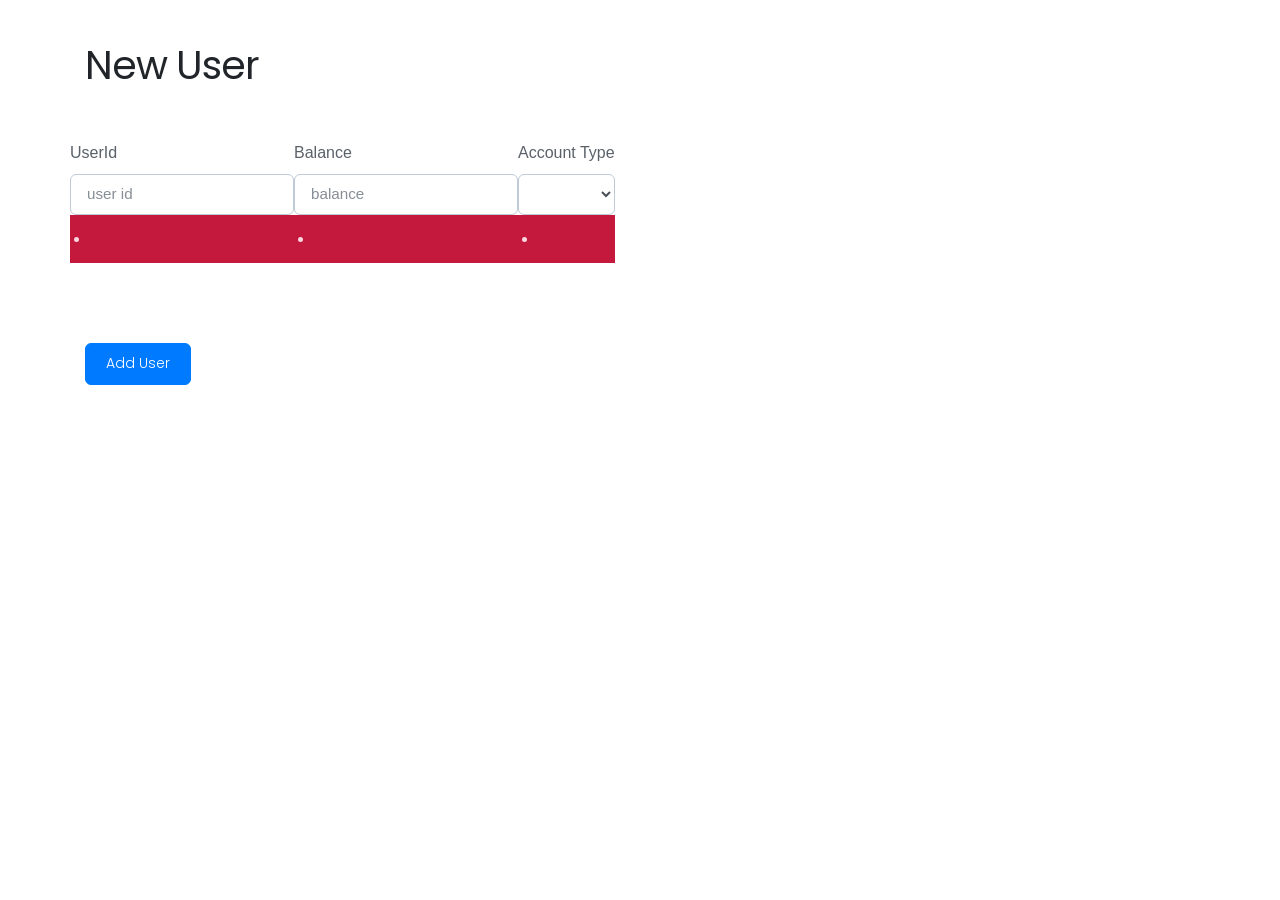
==== commit ac04d586: "added making transaction implementation flow" ====
--- a/src/main/resources/templates/account/create-account.html
+++ b/src/main/resources/templates/account/create-account.html
@@ -1,6 +1,6 @@
 <!DOCTYPE html>
 
-<html>
+<html xmlns:th="https://www.thymeleaf.org/">
 
     <head>
         <meta charset="utf-8">
@@ -16,24 +16,41 @@
             <h2 class="mb-5">New User</h2>
             <div class="row">
                 <div class="col-md-6">
-                    <form action="#">
+                    <form th:object="${account}" th:action="@{/create-account}" method="post">
                         <div class="row">
                             <div class="form-group blu-margin">
                                 <label for="userId" class="col-form-label">UserId</label>
-                                <input type="text" class="form-control" id="userId" placeholder="user id">
+                                <input  th:field="*{userId}" type="text" class="form-control" id="userId" placeholder="user id">
+                                <span th:if="${#fields.hasErrors('userId')}">
+                                    <ul class="alert alert-danger">
+                                        <li th:each="error :${#fields.errors('userId')}" th:text="${error}"></li>
+                                    </ul>
+                                </span>
                             </div>
 
                             <div class="form-group blu-margin">
                                 <label for="balance" class="col-form-label">Balance</label>
-                                <input type="text" class="form-control" id="balance" placeholder="balance">
+                                <input th:field="*{balance}" type="text" class="form-control" id="balance" placeholder="balance">
+                                <span th:if="${#fields.hasErrors('balance')}">
+                                    <ul class="alert alert-danger">
+                                        <li th:each="error :${#fields.errors('balance')}" th:text="${error}"></li>
+                                    </ul>
+                                </span>
                             </div>
 
                             <div class="form-group blu-margin">
                                 <label for="dropOperator" class="col-form-label">Account Type</label>
-                                <select class="form-control"  id="dropOperator">
-                                    <option value="0">Select Account </option>
-                                    <option></option>
+                                <select  class="form-control"  id="dropOperator" th:field="*{accountType}">
+                                    <option th:value="''" th:text="select"></option>
+                                    <option th:each="accountType : ${accountTypes}"
+                                            th:text="${accountType.name()}"
+                                            th:value="${accountType.name()}"></option>
                                 </select>
+                                <span th:if="${#fields.hasErrors('accountType')}">
+                                    <ul class="alert alert-danger">
+                                        <li th:each="error :${#fields.errors('accountType')}" th:text="${error}"></li>
+                                    </ul>
+                                </span>
                             </div>
                         </div>
                         <div class="row">
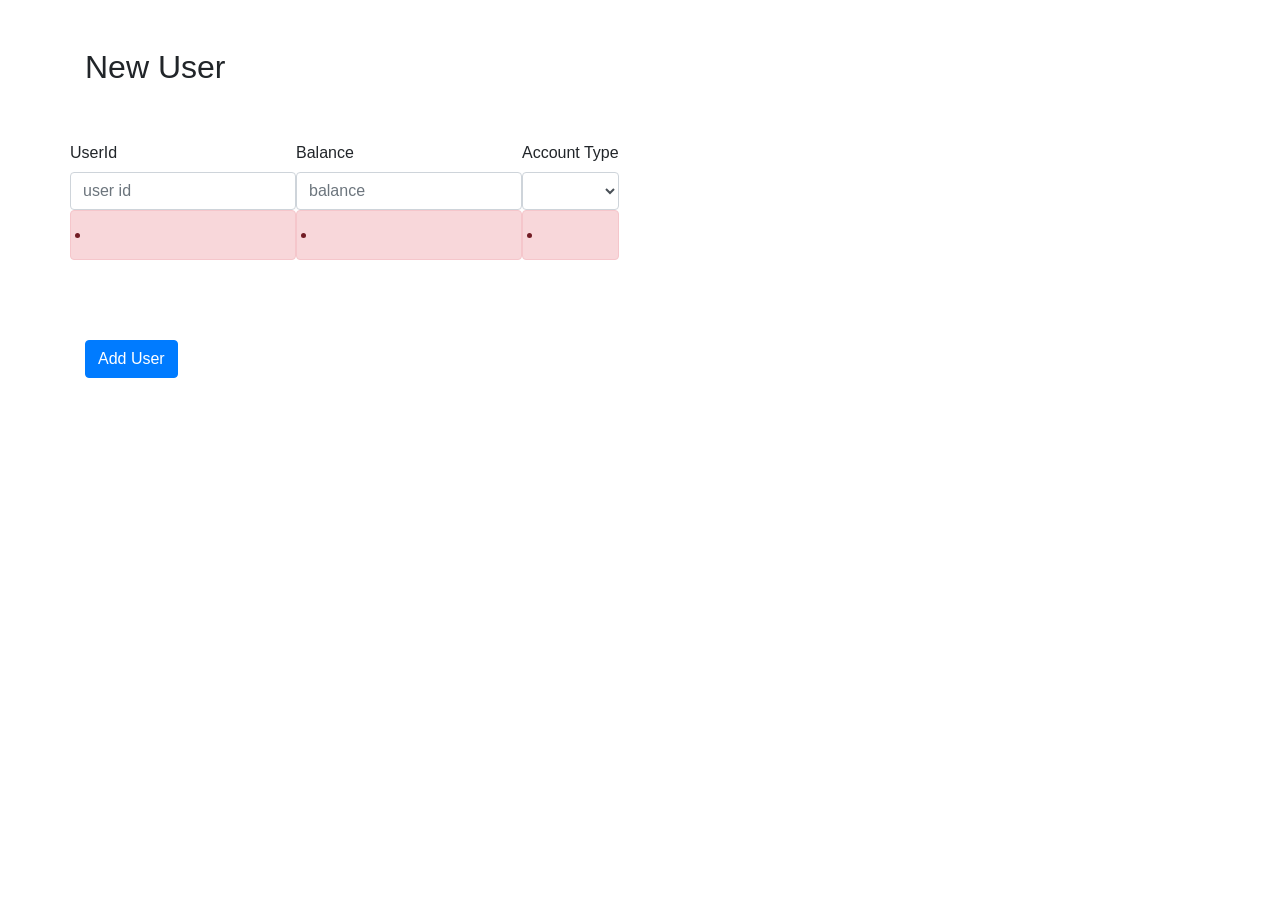
==== commit de48d376: "Bank application ORM flow" ====
--- a/src/main/resources/templates/account/create-account.html
+++ b/src/main/resources/templates/account/create-account.html
@@ -2,65 +2,63 @@
 
 <html xmlns:th="https://www.thymeleaf.org/">
 
-    <head>
-        <meta charset="utf-8">
-        <meta http-equiv="x-ua-compatible" content="ie=edge">
-        <title>Add User</title>
-        <meta name="viewport" content="width=device-width, initial-scale=1">
-        <link rel="stylesheet" href="https://stackpath.bootstrapcdn.com/bootstrap/4.1.3/css/bootstrap.min.css" integrity="sha384-MCw98/SFnGE8fJT3GXwEOngsV7Zt27NXFoaoApmYm81iuXoPkFOJwJ8ERdknLPMO" crossorigin="anonymous">
-        <link rel="stylesheet" href="https://use.fontawesome.com/releases/v5.4.1/css/all.css" integrity="sha384-5sAR7xN1Nv6T6+dT2mhtzEpVJvfS3NScPQTrOxhwjIuvcA67KV2R5Jz6kr4abQsz" crossorigin="anonymous">
-        <link rel="stylesheet" href="../../static/css/shards.min.css">
-    </head>
-    <body>
-        <div class="container my-5">
-            <h2 class="mb-5">New User</h2>
-            <div class="row">
-                <div class="col-md-6">
-                    <form th:object="${account}" th:action="@{/create-account}" method="post">
-                        <div class="row">
-                            <div class="form-group blu-margin">
-                                <label for="userId" class="col-form-label">UserId</label>
-                                <input  th:field="*{userId}" type="text" class="form-control" id="userId" placeholder="user id">
-                                <span th:if="${#fields.hasErrors('userId')}">
+<head>
+    <meta charset="utf-8">
+    <meta http-equiv="x-ua-compatible" content="ie=edge">
+    <title>Add User</title>
+    <meta name="viewport" content="width=device-width, initial-scale=1">
+    <link rel="stylesheet" href="https://stackpath.bootstrapcdn.com/bootstrap/4.1.3/css/bootstrap.min.css" integrity="sha384-MCw98/SFnGE8fJT3GXwEOngsV7Zt27NXFoaoApmYm81iuXoPkFOJwJ8ERdknLPMO" crossorigin="anonymous">
+    <link rel="stylesheet" href="https://use.fontawesome.com/releases/v5.4.1/css/all.css" integrity="sha384-5sAR7xN1Nv6T6+dT2mhtzEpVJvfS3NScPQTrOxhwjIuvcA67KV2R5Jz6kr4abQsz" crossorigin="anonymous">
+    <link rel="stylesheet" href="../css/shards.min.css">
+</head>
+<body>
+<div class="container my-5">
+    <h2 class="mb-5">New User</h2>
+    <div class="row">
+        <div class="col-md-6">
+            <form th:object="${accountDTO}"  method="post" th:action="@{/create-account}">
+                <div class="row">
+                    <div class="form-group blu-margin">
+                        <label for="userId" class="col-form-label">UserId</label>
+                        <input th:field="*{userId}" type="text" class="form-control" id="userId" placeholder="user id">
+                        <span th:if="${#fields.hasErrors('userId')}">
                                     <ul class="alert alert-danger">
-                                        <li th:each="error :${#fields.errors('userId')}" th:text="${error}"></li>
+                                        <li th:each="err :${#fields.errors('userId')}" th:text="${err}"></li>
                                     </ul>
                                 </span>
-                            </div>
+                    </div>
 
-                            <div class="form-group blu-margin">
-                                <label for="balance" class="col-form-label">Balance</label>
-                                <input th:field="*{balance}" type="text" class="form-control" id="balance" placeholder="balance">
-                                <span th:if="${#fields.hasErrors('balance')}">
+                    <div class="form-group blu-margin">
+                        <label for="balance" class="col-form-label">Balance</label>
+                        <input th:field="*{balance}" type="text" class="form-control" id="balance" placeholder="balance">
+                        <span th:if="${#fields.hasErrors('balance')}">
                                     <ul class="alert alert-danger">
-                                        <li th:each="error :${#fields.errors('balance')}" th:text="${error}"></li>
+                                        <li th:each="err :${#fields.errors('balance')}" th:text="${err}"></li>
                                     </ul>
                                 </span>
-                            </div>
+                    </div>
 
-                            <div class="form-group blu-margin">
-                                <label for="dropOperator" class="col-form-label">Account Type</label>
-                                <select  class="form-control"  id="dropOperator" th:field="*{accountType}">
-                                    <option th:value="''" th:text="select"></option>
-                                    <option th:each="accountType : ${accountTypes}"
-                                            th:text="${accountType.name()}"
-                                            th:value="${accountType.name()}"></option>
-                                </select>
-                                <span th:if="${#fields.hasErrors('accountType')}">
+                    <div class="form-group blu-margin">
+                        <label for="dropOperator" class="col-form-label">Account Type</label>
+                        <select class="form-control"  id="dropOperator" th:field="*{accountType}">
+                            <option th:value="''" th:text="select"></option>
+                            <option th:each="type :${accountTypes}" th:text="${type.name()}" th:value="${type.name()}"></option>
+                        </select>
+                        <span th:if="${#fields.hasErrors('accountType')}">
                                     <ul class="alert alert-danger">
-                                        <li th:each="error :${#fields.errors('accountType')}" th:text="${error}"></li>
+                                        <li th:each="err :${#fields.errors('accountType')}" th:text="${err}"></li>
                                     </ul>
                                 </span>
-                            </div>
-                        </div>
-                        <div class="row">
-                            <div class="col-md-6 mt-5">
-                                <input type="submit" class="btn btn-primary" value="Add User">
-                            </div>
-                        </div>    
-                    </form>
+                    </div>
                 </div>
-            </div>
+                <div class="row">
+                    <div class="col-md-6 mt-5">
+                        <input type="submit" class="btn btn-primary" value="Add User">
+                    </div>
+                </div>
+            </form>
         </div>
-    </body>
+    </div>
+</div>
+</body>
 </html>
